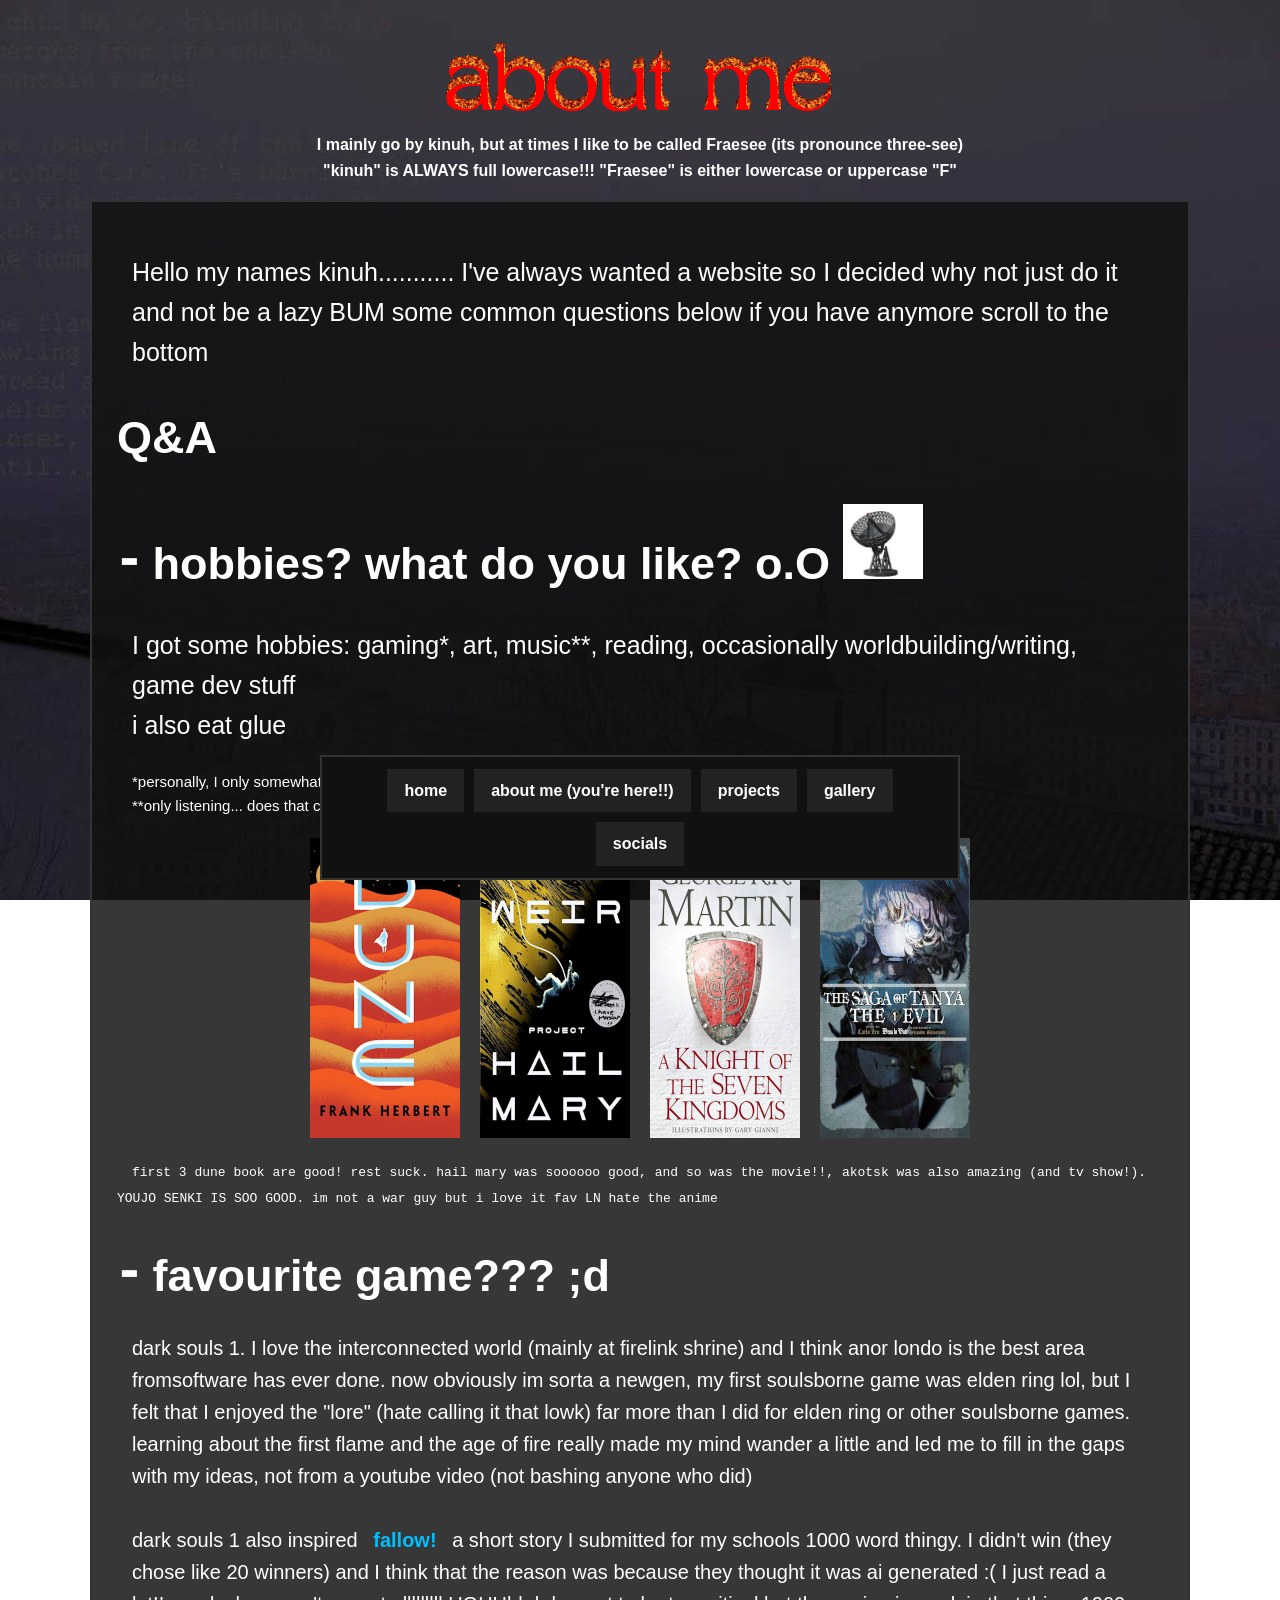
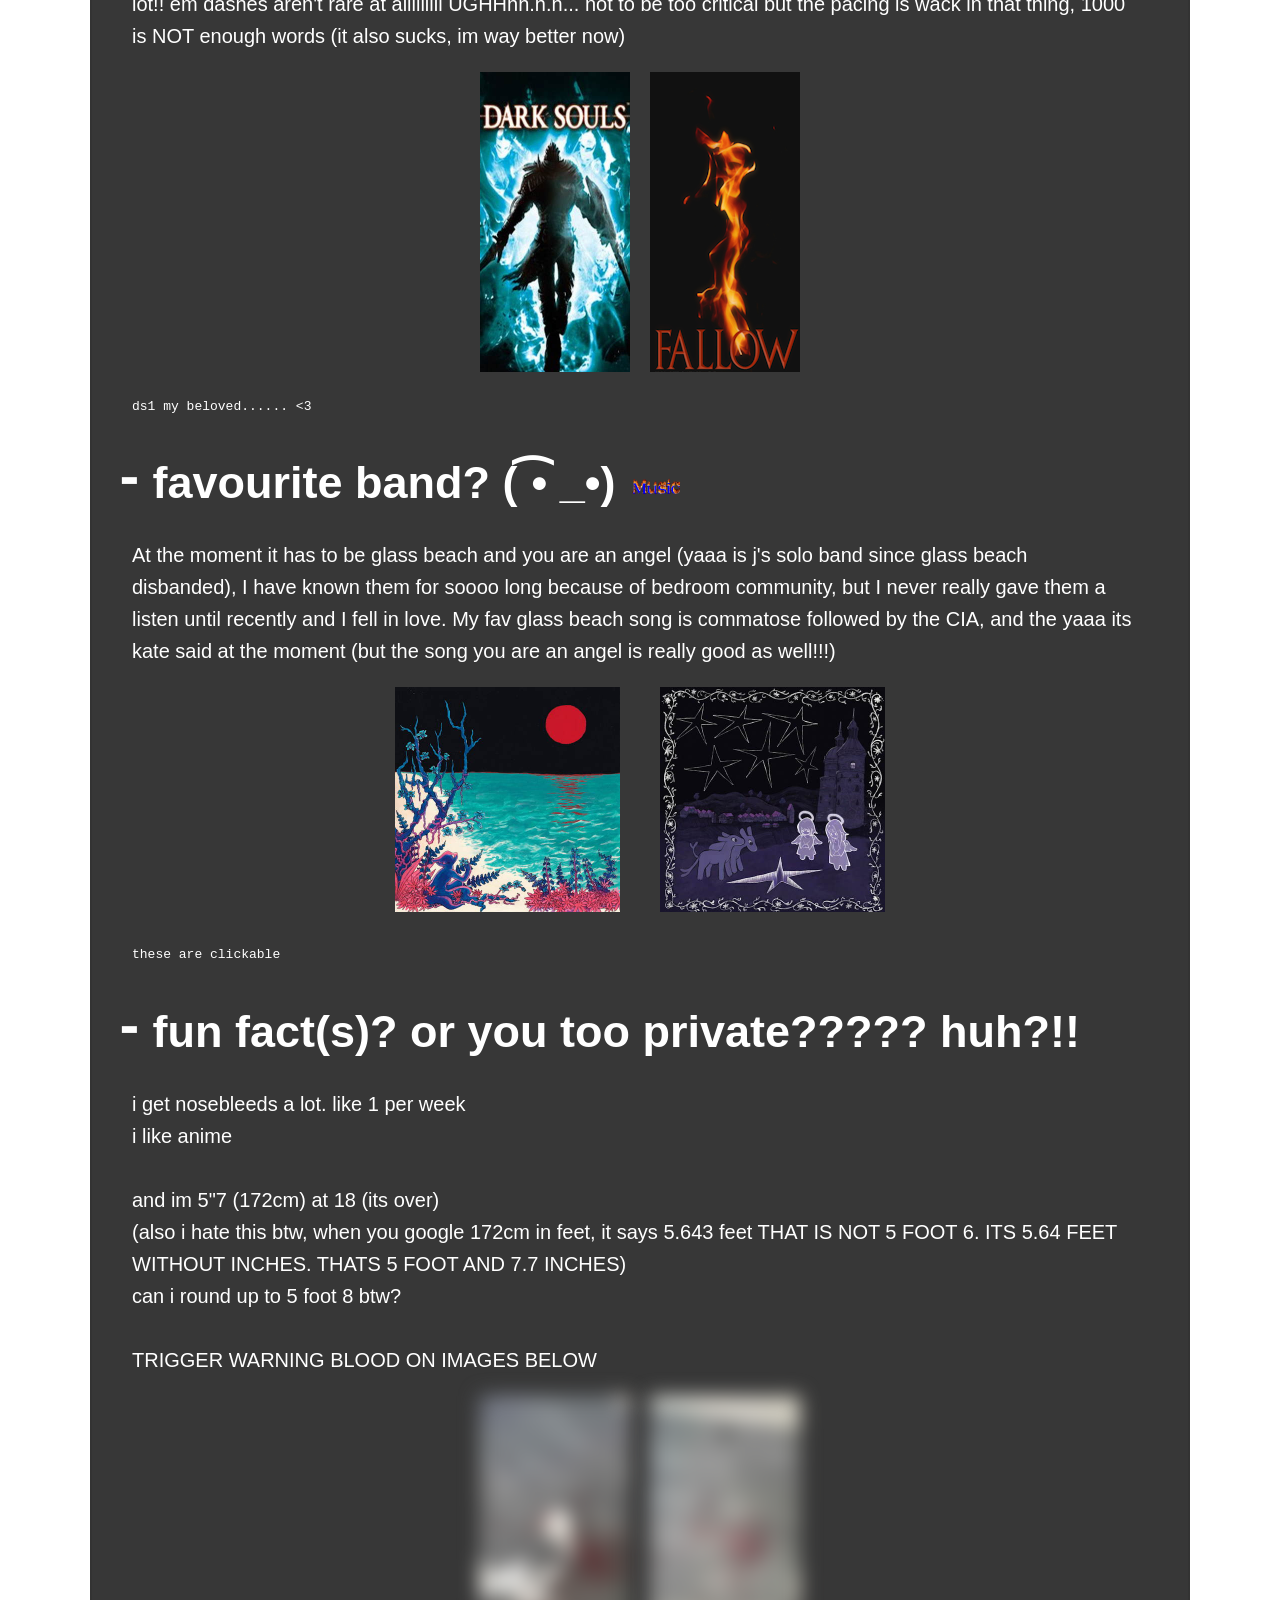
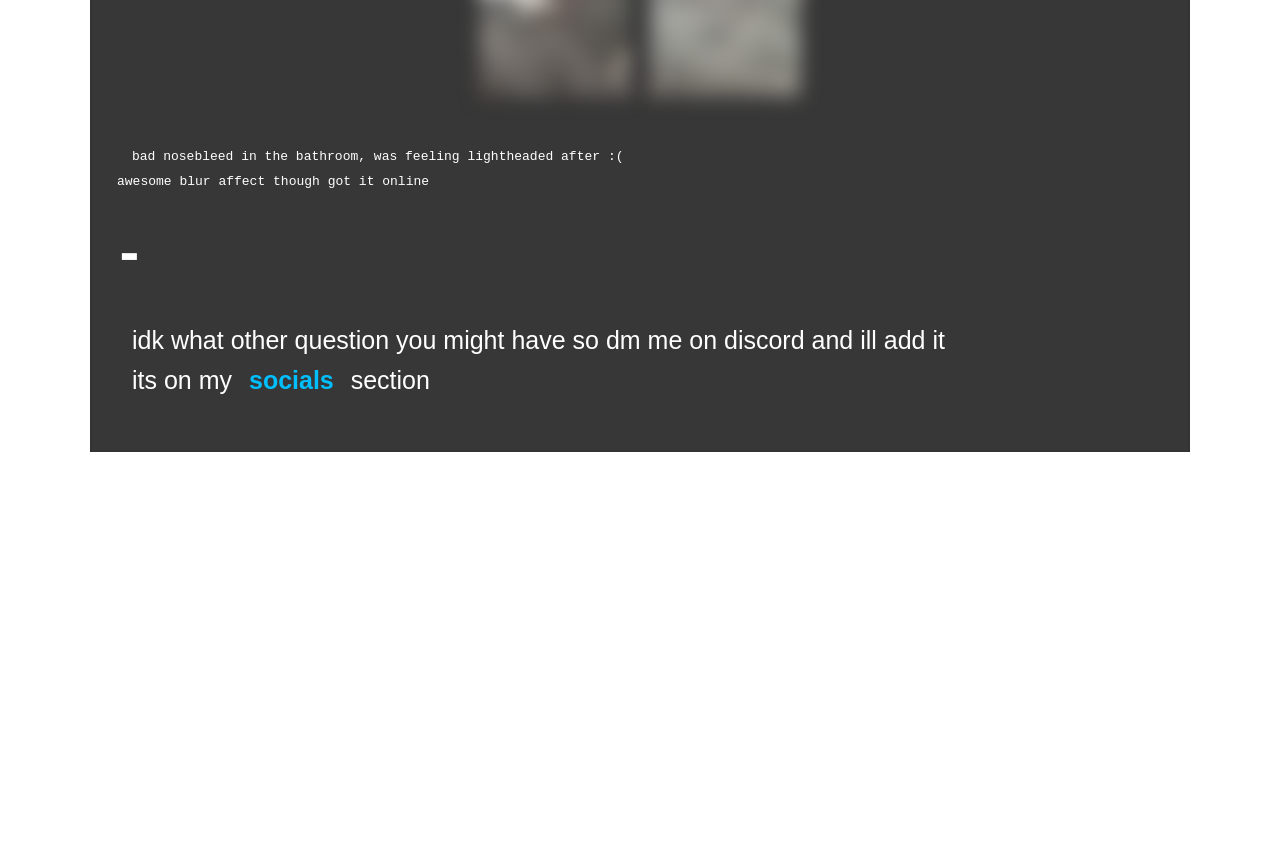
==== fraesee/about.html @ 944fc59b "Add files via upload" ====
<!DOCTYPE html>
<html lang="en">
<head>
    <meta charset="UTF-8">
    <meta name="viewport" content="width=device-width, initial-scale=1.0">
    <title>fraesee - about me</title>

    <link rel="icon" type="image/jpg" href="images/favicon.jpg">

    <style>
        body {
            margin: 0;
            min-height: 100vh;

            overflow-x: hidden;
            overflow-y: auto;

            display: flex;
            flex-direction: column;
            align-items: center;

            padding: 30px 15px 140px;

            color: #fff;
            font-family: Arial, sans-serif;
            line-height: 1.6;
            text-align: center;

            box-sizing: border-box;

        }


        body {
            background-image: url("images/bgxd.jpg");
            background-size: cover;
            background-position: center;
            background-repeat: no-repeat;
            background-attachment: fixed;
        }

        h1 {
            font-size: clamp(30px, 5vw, 45px);
            margin-bottom: 10px;
        }

        p,
        tt {
            max-width: 1000px;
            padding: 0 15px;
        }

        a {
            color: #00bfff;
            text-decoration: none;
            margin: 0 10px;
            font-weight: bold;
        }

        a:hover {
            color: #ff007f;
            text-decoration: underline;
        }

        img {
            max-width: 100%;
            height: auto;
        }

        .homeimg {
            width: min(282px, 90vw);
            margin: 20px 0;
        }

        .aboutcont {
            width: min(1100px, 92%);
            background: rgba(17, 17, 17, 0.84);
            border: 2px solid #333;
            padding: 25px;
            box-sizing: border-box;
            text-align: left;
        }

        .contactbox {
            width: min(800px, 92%);
            background: rgba(17, 17, 17, 0.84);
            border: 2px solid #333;
            padding: 25px;
            box-sizing: border-box;
            text-align: left;
        }

        .tt {
            font-size: clamp(13px, 1.5vw, 15px);
        }

        .tts {
            font-size: clamp(18px, 2.8vw, 25px);
        }

        .tts2 {
            font-size: clamp(17px, 2.2vw, 20px);
        }

        .bt {
            color: #fff;
            font-size: 3px;
        }

        .imagerow,
        .imagerowb {
            display: flex;
            flex-wrap: wrap;
            justify-content: center;
            gap: 20px;
            margin: 20px 0;
        }

        .imagerow {
            align-items: flex-start;
        }

        .imagerowb {
            align-items: center;
        }

        .imagerow img {
            width: min(150px, 22vw);
            height: 300px;
            object-fit: cover;
        }

        .imagerowb img {
            width: min(225px, 35vw);
            aspect-ratio: 1 / 1;
            object-fit: cover;
        }

        .blur-image {
            filter: blur(10px);
            cursor: pointer;
            transition: .3s;
        }

        .blur-image:hover {
            filter: blur(7px);
        }

        .blur-image.revealed {
            filter: blur(0);
        }

        .projectcontainer {
            width: min(1000px, 90%);
            display: grid;
            grid-template-columns: repeat(auto-fit, minmax(250px, 1fr));
            gap: 25px;
        }

        .projectcard {
            background: rgba(17, 17, 17, .9);
            border: 2px solid #333;
            padding: 20px;
            text-align: left;
            transition: border-color .2s;
        }

        .projectcard:hover {
            border-color: #00bfff;
        }

        .projectcard img {
            width: 100%;
            aspect-ratio: 16 / 9;
            object-fit: cover;
            margin-bottom: 15px;
        }

        .navbotum {
            position: fixed;
            bottom: 20px;
            left: 50%;
            transform: translateX(-50%);

            display: flex;
            justify-content: center;
            flex-wrap: wrap;
            gap: 10px;

            max-width: 95%;
            padding: 12px 20px;

            background: #111;
            border: 2px solid #333;
            box-sizing: border-box;
        }

        .navbotum a {
            margin: 0;
            padding: 8px 16px;

            color: #fff;
            text-decoration: none;

            background: #222;
            border: 1px solid #222;
        }

        .navbotum a:hover {
            background: #333;
            color: #00bfff;
            text-decoration: none;
        }

        @media (max-width: 768px) {
            body {
                padding-top: 20px;
                padding-bottom: 170px;
            }

            h1 img {
                width: 45px;
                height: auto;
            }

            .imagerow,
            .imagerowb {
                gap: 12px;
            }

            .navbotum {
                width: 95%;
                bottom: 10px;
            }

            .imagerow img {
                width: min(150px, 40vw);
                height: auto;
                aspect-ratio: 1 / 2;
            }

            .imagerowb img {
                width: min(225px, 42vw);
            }
        }
    </style>
</head>

<body>

    <img src="images/aboutme.gif" width="400" height="200">

    <p>
        <strong>
            I mainly go by kinuh, but at times I like to be called Fraesee (its pronounce three-see)<br>
            "kinuh" is ALWAYS full lowercase!!! "Fraesee" is either lowercase or uppercase "F"
        </strong>
    </p>
    <div class="aboutcont">
        
		<p class="tts">
			Hello my names kinuh........... I've always wanted a website so I decided why not just do it and not be a lazy BUM
			some common questions below if you have anymore scroll to the bottom
		</p> 
	
		<h1>Q&A</h1>
        <h1>
            ⁃ hobbies? what do you like? o.O
            <img src="images/telescope.gif" width="80" height="80">
        </h1>

        <p class="tts">
            I got some hobbies: gaming*, art, music**, reading, occasionally worldbuilding/writing, game dev stuff
            <br>
            i also eat glue
        </p>

        <p class="tt">
            *personally, I only somewhat consider gaming a hobby, like 16 hours a day on runescape is kinda not a hobby is it jamie<br>
            **only listening... does that count? I dont know...
        </p>

        <div class="imagerow">
            <img src="images/bookpre.jpg">
            <img src="images/whatahailbook.jpg">
            <img src="images/kbxd.jpg">
            <img src="images/tanya.jpg">
        </div>

        <tt>
            first 3 dune book are good! rest suck. hail mary was soooooo good, and so was the movie!!, akotsk was also amazing (and tv show!).<br>
            YOUJO SENKI IS SOO GOOD. im not a war guy but i love it fav LN
            hate the anime
        </tt>

        <h1>⁃ favourite game??? ;d</h1>

        <p class="tts2">
            dark souls 1. I love the interconnected world (mainly at firelink shrine) and I think anor londo is the best area fromsoftware has ever done.
            now obviously im sorta a newgen, my first soulsborne game was elden ring lol, but I felt that I enjoyed the "lore" (hate calling it that lowk)
            far more than I did for elden ring or other soulsborne games. learning about the first flame and the age of fire really made my mind wander a 
            little and led me to fill in the gaps with my ideas, not from a youtube video (not bashing anyone who did)<br><br>

            dark souls 1 also inspired 
            <a href="https://www.royalroad.com/fiction/110361/fallow">fallow!</a>
            a short story I submitted for my schools 1000 word thingy.
            I didn't win (they chose like 20 winners) and I think that the reason was because they thought it was ai generated :(
            I just read a lot!! em dashes aren't rare at alllllllll UGHHhh.h.h...
            not to be too critical but the pacing is wack in that thing, 1000 is NOT enough words (it also sucks, im way better now)
        </p>

        <div class="imagerow">
            <img src="images/ds1.jpg">
            <img src="images/fallowking.png">
        </div>

        <tt>
            ds1 my beloved...... <3
        </tt>

        <h1>
            ⁃ favourite band? ( ͡• _•)
            <img src="images/wmusic.gif" width="56" height="45">
        </h1>

        <p class="tts2">
            At the moment it has to be glass beach and you are an angel (yaaa is j's solo band since glass beach disbanded),
            I have known them for soooo long because of bedroom community, but I never really gave them a listen until recently and I fell in love.
            My fav glass beach song is commatose followed by the CIA, and the yaaa its kate said at the moment (but the song you are an angel is really good as well!!!)
        </p>
        <div class="imagerowb">
            <a href="https://glassbeach.bandcamp.com/" target="_blank">
                <img src="images/gbband.jpg">
            </a>

            <a href="https://awawawaworld.bandcamp.com/album/its-fine-to-dream" target="_blank">
                <img src="images/yaaa.jpg">
            </a>
        </div>
        <tt>these are clickable</tt>
        <h1>⁃ fun fact(s)? or you too private????? huh?!!</h1>

        <p class="tts2">
            i get nosebleeds a lot. like 1 per week<br>
            
            i like anime<br><br>
            and im 5"7 (172cm) at 18 (its over)<br>
            (also i hate this btw, when you google 172cm in feet, it says 5.643 feet THAT IS NOT 5 FOOT 6. ITS 5.64 FEET WITHOUT INCHES. THATS 5 FOOT AND 7.7 INCHES)<br>
            can i round up to 5 foot 8 btw?
<br><br>
            TRIGGER WARNING BLOOD ON IMAGES BELOW
        </p>

        <div class="imagerow">
            <img class="blur-image" src="images/blood_1.jpg" onclick="this.classList.toggle('revealed')">
            <img class="blur-image" src="images/blood_2.jpg" onclick="this.classList.toggle('revealed')">
        </div>
<br>
        <tt>
            bad nosebleed in the bathroom, was feeling lightheaded after :(
            <br>     awesome blur affect though got it online
        </tt>

        <h1>⁃</h1>

        <p class="tts">
            idk what other question you might have so dm me on discord and ill add it<br>
            its on my <a href="socials.html">socials</a> section
        </p>

    </div>

    <nav class="navbotum">
        <a href="index.html">home</a>
        <a href="about.html">about me (you're here!!)</a>
        <a href="projects.html">projects</a>
        <a href="gallery.html">gallery</a>
        <a href="socials.html">socials</a>
    </nav>

    <br><br><br><br><br><br><br><br>

    <p>this is so you can scroll and see the text</p>

</body>
</html>
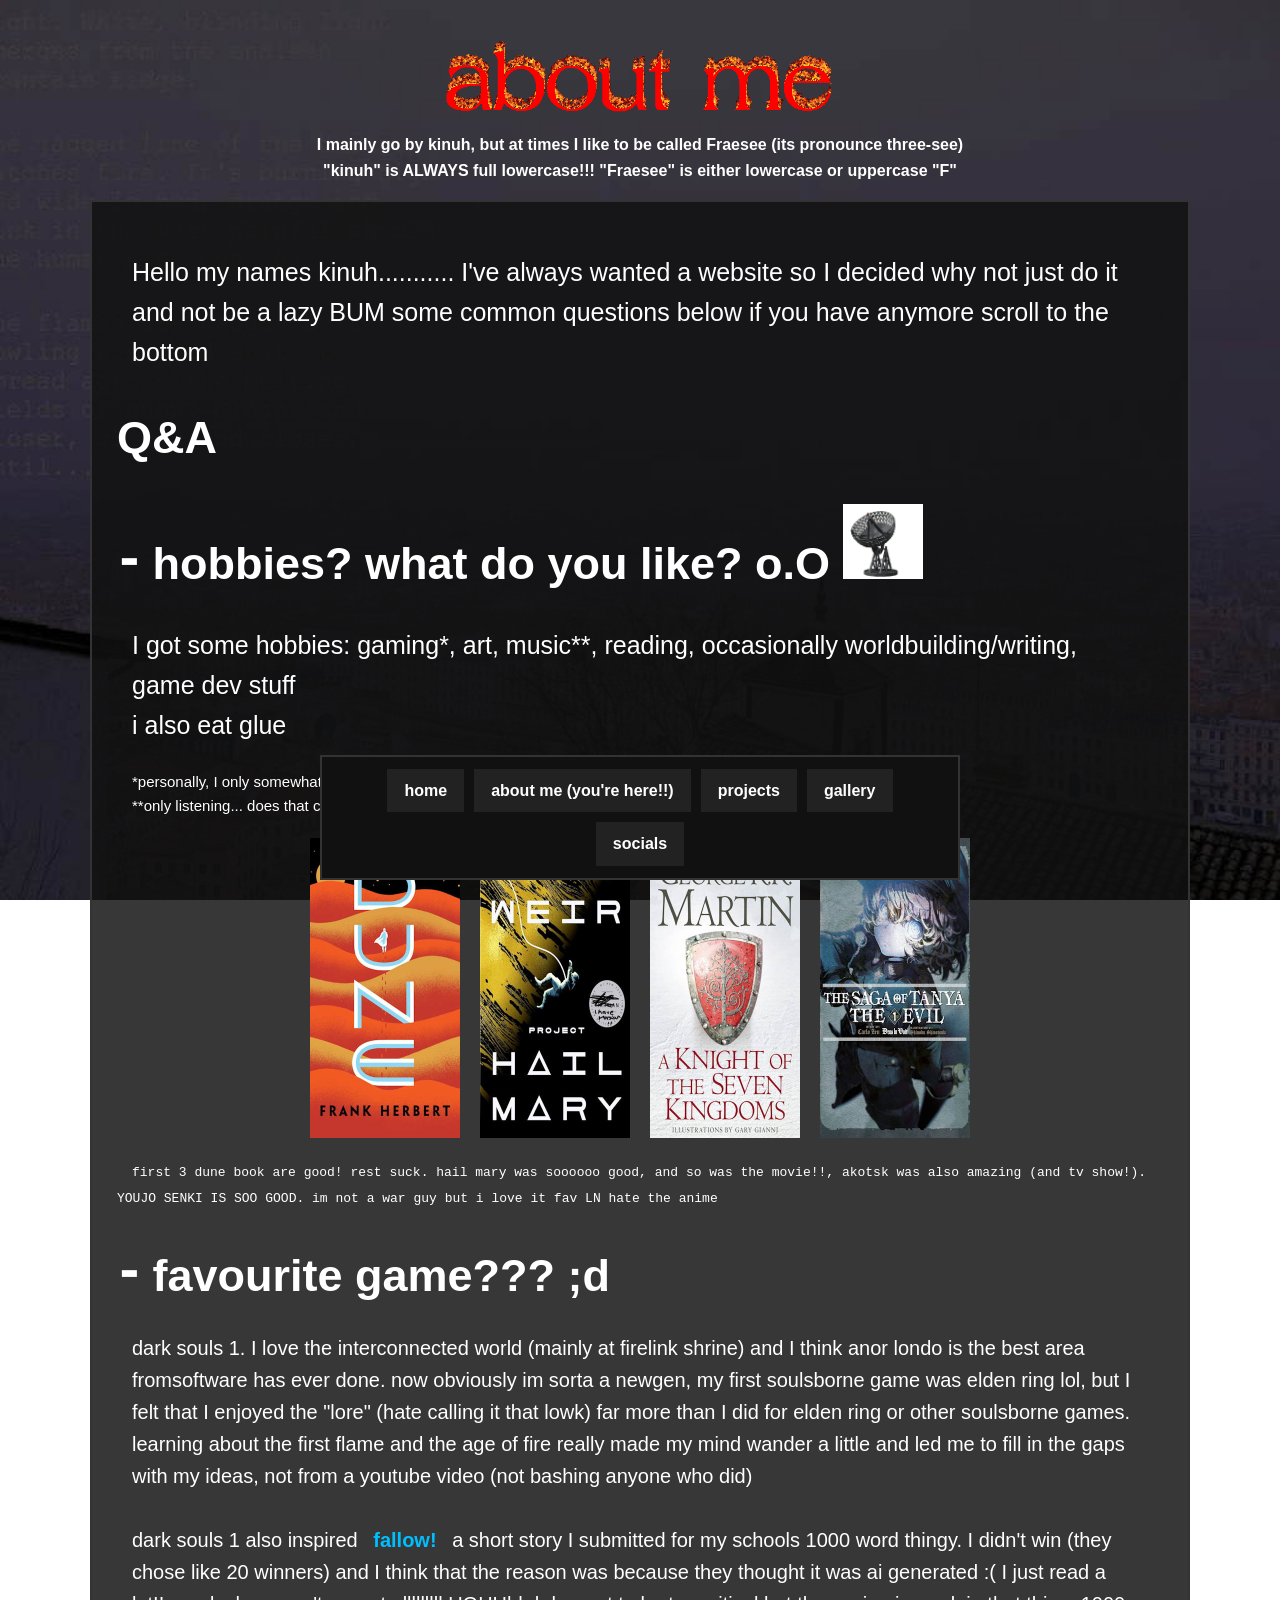
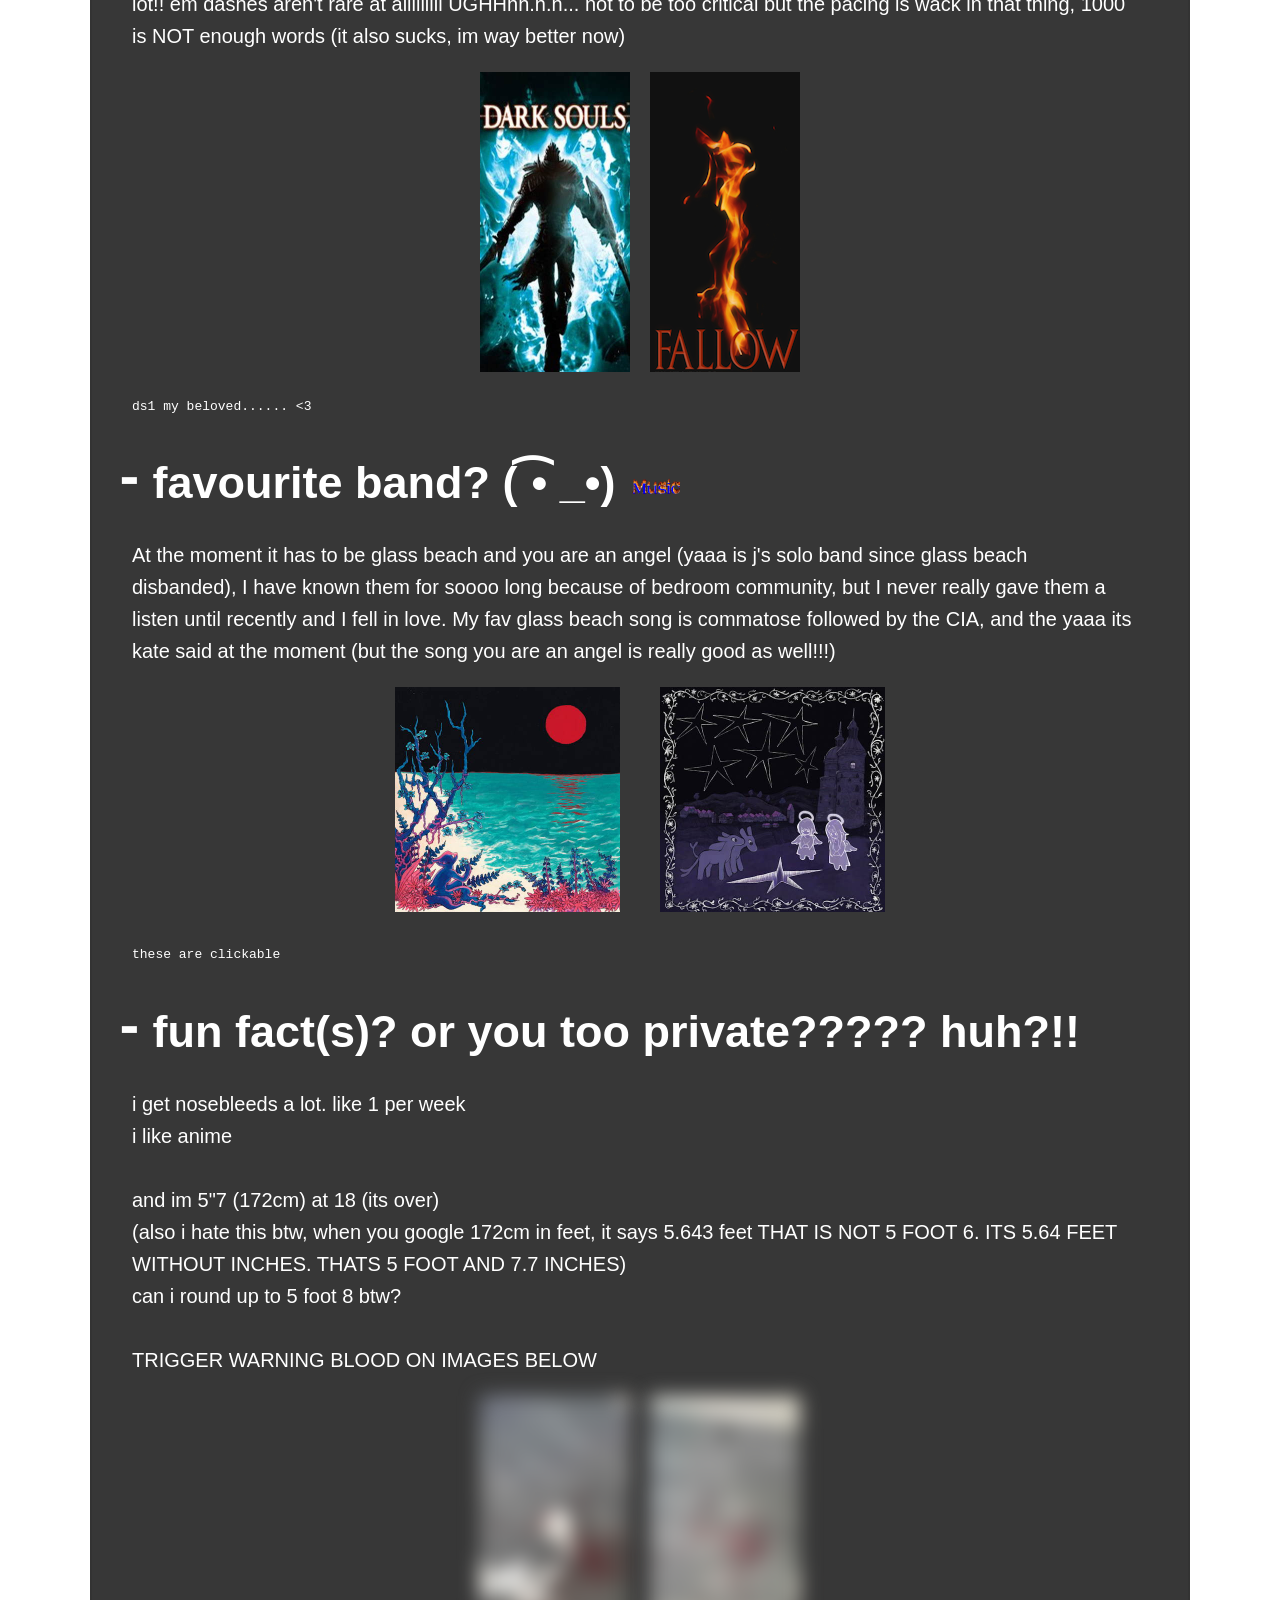
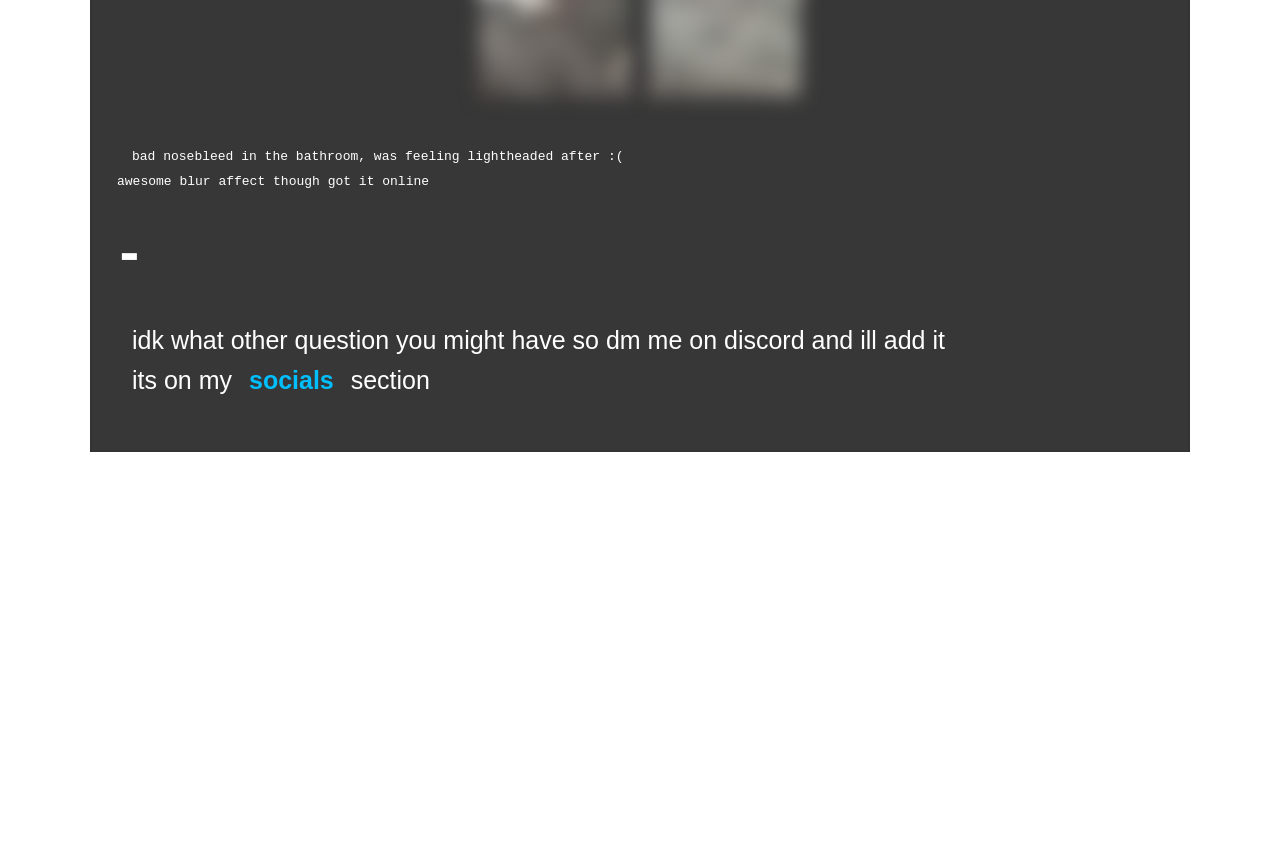
==== commit dff66580: "Add files via upload" ====
--- a/fraesee/about.html
+++ b/fraesee/about.html
@@ -6,248 +6,10 @@
     <title>fraesee - about me</title>
 
     <link rel="icon" type="image/jpg" href="images/favicon.jpg">
-
-    <style>
-        body {
-            margin: 0;
-            min-height: 100vh;
-
-            overflow-x: hidden;
-            overflow-y: auto;
-
-            display: flex;
-            flex-direction: column;
-            align-items: center;
-
-            padding: 30px 15px 140px;
-
-            color: #fff;
-            font-family: Arial, sans-serif;
-            line-height: 1.6;
-            text-align: center;
-
-            box-sizing: border-box;
-
-        }
-
-
-        body {
-            background-image: url("images/bgxd.jpg");
-            background-size: cover;
-            background-position: center;
-            background-repeat: no-repeat;
-            background-attachment: fixed;
-        }
-
-        h1 {
-            font-size: clamp(30px, 5vw, 45px);
-            margin-bottom: 10px;
-        }
-
-        p,
-        tt {
-            max-width: 1000px;
-            padding: 0 15px;
-        }
-
-        a {
-            color: #00bfff;
-            text-decoration: none;
-            margin: 0 10px;
-            font-weight: bold;
-        }
-
-        a:hover {
-            color: #ff007f;
-            text-decoration: underline;
-        }
-
-        img {
-            max-width: 100%;
-            height: auto;
-        }
-
-        .homeimg {
-            width: min(282px, 90vw);
-            margin: 20px 0;
-        }
-
-        .aboutcont {
-            width: min(1100px, 92%);
-            background: rgba(17, 17, 17, 0.84);
-            border: 2px solid #333;
-            padding: 25px;
-            box-sizing: border-box;
-            text-align: left;
-        }
-
-        .contactbox {
-            width: min(800px, 92%);
-            background: rgba(17, 17, 17, 0.84);
-            border: 2px solid #333;
-            padding: 25px;
-            box-sizing: border-box;
-            text-align: left;
-        }
-
-        .tt {
-            font-size: clamp(13px, 1.5vw, 15px);
-        }
-
-        .tts {
-            font-size: clamp(18px, 2.8vw, 25px);
-        }
-
-        .tts2 {
-            font-size: clamp(17px, 2.2vw, 20px);
-        }
-
-        .bt {
-            color: #fff;
-            font-size: 3px;
-        }
-
-        .imagerow,
-        .imagerowb {
-            display: flex;
-            flex-wrap: wrap;
-            justify-content: center;
-            gap: 20px;
-            margin: 20px 0;
-        }
-
-        .imagerow {
-            align-items: flex-start;
-        }
-
-        .imagerowb {
-            align-items: center;
-        }
-
-        .imagerow img {
-            width: min(150px, 22vw);
-            height: 300px;
-            object-fit: cover;
-        }
-
-        .imagerowb img {
-            width: min(225px, 35vw);
-            aspect-ratio: 1 / 1;
-            object-fit: cover;
-        }
-
-        .blur-image {
-            filter: blur(10px);
-            cursor: pointer;
-            transition: .3s;
-        }
-
-        .blur-image:hover {
-            filter: blur(7px);
-        }
-
-        .blur-image.revealed {
-            filter: blur(0);
-        }
-
-        .projectcontainer {
-            width: min(1000px, 90%);
-            display: grid;
-            grid-template-columns: repeat(auto-fit, minmax(250px, 1fr));
-            gap: 25px;
-        }
-
-        .projectcard {
-            background: rgba(17, 17, 17, .9);
-            border: 2px solid #333;
-            padding: 20px;
-            text-align: left;
-            transition: border-color .2s;
-        }
-
-        .projectcard:hover {
-            border-color: #00bfff;
-        }
-
-        .projectcard img {
-            width: 100%;
-            aspect-ratio: 16 / 9;
-            object-fit: cover;
-            margin-bottom: 15px;
-        }
-
-        .navbotum {
-            position: fixed;
-            bottom: 20px;
-            left: 50%;
-            transform: translateX(-50%);
-
-            display: flex;
-            justify-content: center;
-            flex-wrap: wrap;
-            gap: 10px;
-
-            max-width: 95%;
-            padding: 12px 20px;
-
-            background: #111;
-            border: 2px solid #333;
-            box-sizing: border-box;
-        }
-
-        .navbotum a {
-            margin: 0;
-            padding: 8px 16px;
-
-            color: #fff;
-            text-decoration: none;
-
-            background: #222;
-            border: 1px solid #222;
-        }
-
-        .navbotum a:hover {
-            background: #333;
-            color: #00bfff;
-            text-decoration: none;
-        }
-
-        @media (max-width: 768px) {
-            body {
-                padding-top: 20px;
-                padding-bottom: 170px;
-            }
-
-            h1 img {
-                width: 45px;
-                height: auto;
-            }
-
-            .imagerow,
-            .imagerowb {
-                gap: 12px;
-            }
-
-            .navbotum {
-                width: 95%;
-                bottom: 10px;
-            }
-
-            .imagerow img {
-                width: min(150px, 40vw);
-                height: auto;
-                aspect-ratio: 1 / 2;
-            }
-
-            .imagerowb img {
-                width: min(225px, 42vw);
-            }
-        }
-    </style>
+    <link rel="stylesheet" href="style.css">
 </head>
-
 <body>
-
+<body class="about"></body>
     <img src="images/aboutme.gif" width="400" height="200">
 
     <p>
--- a/fraesee/style.css
+++ b/fraesee/style.css
@@ -0,0 +1,412 @@
+body {
+    margin: 0;
+    min-height: 100vh;
+
+    overflow-x: hidden;
+    overflow-y: auto;
+
+    display: flex;
+    flex-direction: column;
+    align-items: center;
+
+    padding: 30px 15px 140px;
+
+    color: #fff;
+    font-family: Arial, sans-serif;
+    line-height: 1.6;
+    text-align: center;
+
+    box-sizing: border-box;
+
+    background-size: cover;
+    background-position: center;
+    background-repeat: no-repeat;
+    background-attachment: fixed;
+}
+
+body.home {
+    background-image: url("images/star3.gif");
+}
+
+body.gallery {
+    background-image: url("images/bgcompressiongodmode.jpg");
+}
+
+body.projects {
+    background-image: url("images/bgblack.jpg");
+}
+
+body.contact {
+    background-image: url("images/bgradio.jpg");
+}
+
+body.about {
+    background-image: url("images/bgxd.jpg");
+}
+
+h1 {
+    font-size: clamp(30px, 5vw, 45px);
+    margin-bottom: 10px;
+}
+
+p,
+tt {
+    max-width: 1000px;
+    padding: 0 15px;
+}
+
+a {
+    color: #00bfff;
+    text-decoration: none;
+    margin: 0 10px;
+    font-weight: bold;
+}
+
+a:hover {
+    color: #ff007f;
+    text-decoration: underline;
+}
+
+img {
+    max-width: 100%;
+    height: auto;
+}
+
+.homeimg {
+    width: min(282px, 90vw);
+    margin: 20px 0;
+}
+
+.pagebox {
+    width: min(1250px, calc(100% - 60px));
+
+    background: rgba(17,17,17,.82);
+    border: 2px solid #333;
+
+    padding: 30px;
+    margin: 20px auto;
+
+    box-sizing: border-box;
+}
+
+.aboutcont {
+    width: min(1100px, 92%);
+
+    background: rgba(17,17,17,.84);
+
+    border: 2px solid #333;
+
+    padding: 25px;
+
+    box-sizing: border-box;
+
+    text-align: left;
+}
+
+.contactbox {
+    width: min(800px, 92%);
+
+    background: rgba(17,17,17,.84);
+
+    border: 2px solid #333;
+
+    padding: 25px;
+
+    box-sizing: border-box;
+
+    text-align: left;
+}
+
+.tt {
+    font-size: clamp(13px,1.5vw,15px);
+}
+
+.tts {
+    font-size: clamp(18px,2.8vw,25px);
+}
+
+.tts2 {
+    font-size: clamp(17px,2.2vw,20px);
+}
+
+.bt {
+    color: #fff;
+    font-size: 3px;
+}
+
+.imagerow,
+.imagerowb {
+    display: flex;
+    flex-wrap: wrap;
+    justify-content: center;
+    gap: 20px;
+    margin: 20px auto;
+
+    max-width: 1200px;
+    width: calc(100% - 80px);
+}
+
+.imagerow {
+    align-items: flex-start;
+}
+
+.imagerowb {
+    align-items: center;
+}
+
+.imagerow img {
+    width: min(150px,22vw);
+    height: 300px;
+    object-fit: cover;
+}
+
+.gallery .imagerow img {
+    width: min(250px,40vw);
+    height: 350px;
+    object-fit: cover;
+    cursor: pointer;
+    transition: .2s;
+}
+
+.gallery .imagerow img:hover {
+    transform: scale(1.03);
+}
+
+.imagerowb img {
+    width: min(225px,35vw);
+    aspect-ratio: 1 / 1;
+    object-fit: cover;
+}
+
+.blur-image {
+    filter: blur(10px);
+    cursor: pointer;
+    transition: .3s;
+}
+
+.blur-image:hover {
+    filter: blur(7px);
+}
+
+.blur-image.revealed {
+    filter: blur(0);
+}
+
+.projects-container {
+    width: min(1000px,90%);
+
+    display: grid;
+
+    grid-template-columns: repeat(auto-fit,minmax(250px,1fr));
+
+    gap: 25px;
+}
+
+.project-card {
+    background: rgba(17,17,17,.9);
+
+    border: 2px solid #333;
+
+    padding: 20px;
+
+    text-align: left;
+}
+
+.project-card:hover {
+    border-color: #00bfff;
+}
+
+.project-card img {
+    width: 100%;
+    aspect-ratio: 16 / 9;
+    object-fit: cover;
+}
+
+.navbotum {
+    position: fixed;
+
+    bottom: 20px;
+    left: 50%;
+
+    transform: translateX(-50%);
+
+    display: flex;
+    justify-content: center;
+    flex-wrap: wrap;
+
+    gap: 10px;
+
+    max-width: 95%;
+
+    padding: 12px 20px;
+
+    background: #111;
+
+    border: 2px solid #333;
+
+    box-sizing: border-box;
+}
+
+.navbotum a {
+    margin: 0;
+
+    padding: 8px 16px;
+
+    color: #fff;
+
+    text-decoration: none;
+
+    background: #222;
+
+    border: 1px solid #222;
+}
+
+.navbotum a:hover {
+    background: #333;
+
+    color: #00bfff;
+
+    text-decoration: none;
+}
+
+.lbox {
+    position: fixed;
+
+    inset: 0;
+
+    background: rgba(0,0,0,0.9);
+
+    display: none;
+
+    justify-content: center;
+
+    align-items: center;
+
+    z-index: 9999;
+
+    cursor: pointer;
+}
+
+.lbox img {
+    max-width: 90vw;
+
+    max-height: 90vh;
+
+    width: auto;
+
+    height: auto;
+
+    object-fit: contain;
+
+    cursor: default;
+}
+
+.lboxcon {
+    display: flex;
+
+    flex-direction: column;
+
+    align-items: center;
+
+    gap: 15px;
+}
+
+#lbox-caption {
+    margin: 0;
+
+    max-width: 90vw;
+
+    color: white;
+
+    font-size: 18px;
+
+    text-align: center;
+}
+
+@media (max-width:768px) {
+
+    body {
+        padding-top: 20px;
+
+        padding-bottom: 170px;
+    }
+
+    h1 img {
+        width: 45px;
+
+        height: auto;
+    }
+
+    .imagerow,
+    .imagerowb {
+        gap: 12px;
+    }
+
+    .navbotum {
+        width: 95%;
+
+        bottom: 10px;
+    }
+
+    .imagerow img {
+        width: min(150px,40vw);
+
+        height: auto;
+
+        aspect-ratio: 1 / 2;
+    }
+
+    .gallery .imagerow img {
+        width: min(150px,40vw);
+
+        height: auto;
+
+        aspect-ratio: 1 / 2;
+    }
+
+    .imagerowb img {
+        width: min(225px,42vw);
+    }
+}
+
+@media (min-width:1600px) {
+
+    body {
+        padding-top: 40px;
+    }
+
+    h1 {
+        font-size: clamp(45px,3vw,60px);
+    }
+
+    p,
+    tt {
+        font-size: clamp(16px,1.2vw,20px);
+
+        max-width: 1200px;
+    }
+
+    .homeimg {
+        width: clamp(282px,18vw,380px);
+    }
+
+    .navbotum a {
+        font-size: 18px;
+
+        padding: 10px 18px;
+    }
+}
+
+@media (min-width:1400px) {
+
+    body {
+        padding-left: 5vw;
+
+        padding-right: 5vw;
+    }
+
+    p,
+    tt {
+        max-width: 1400px;
+    }
+}
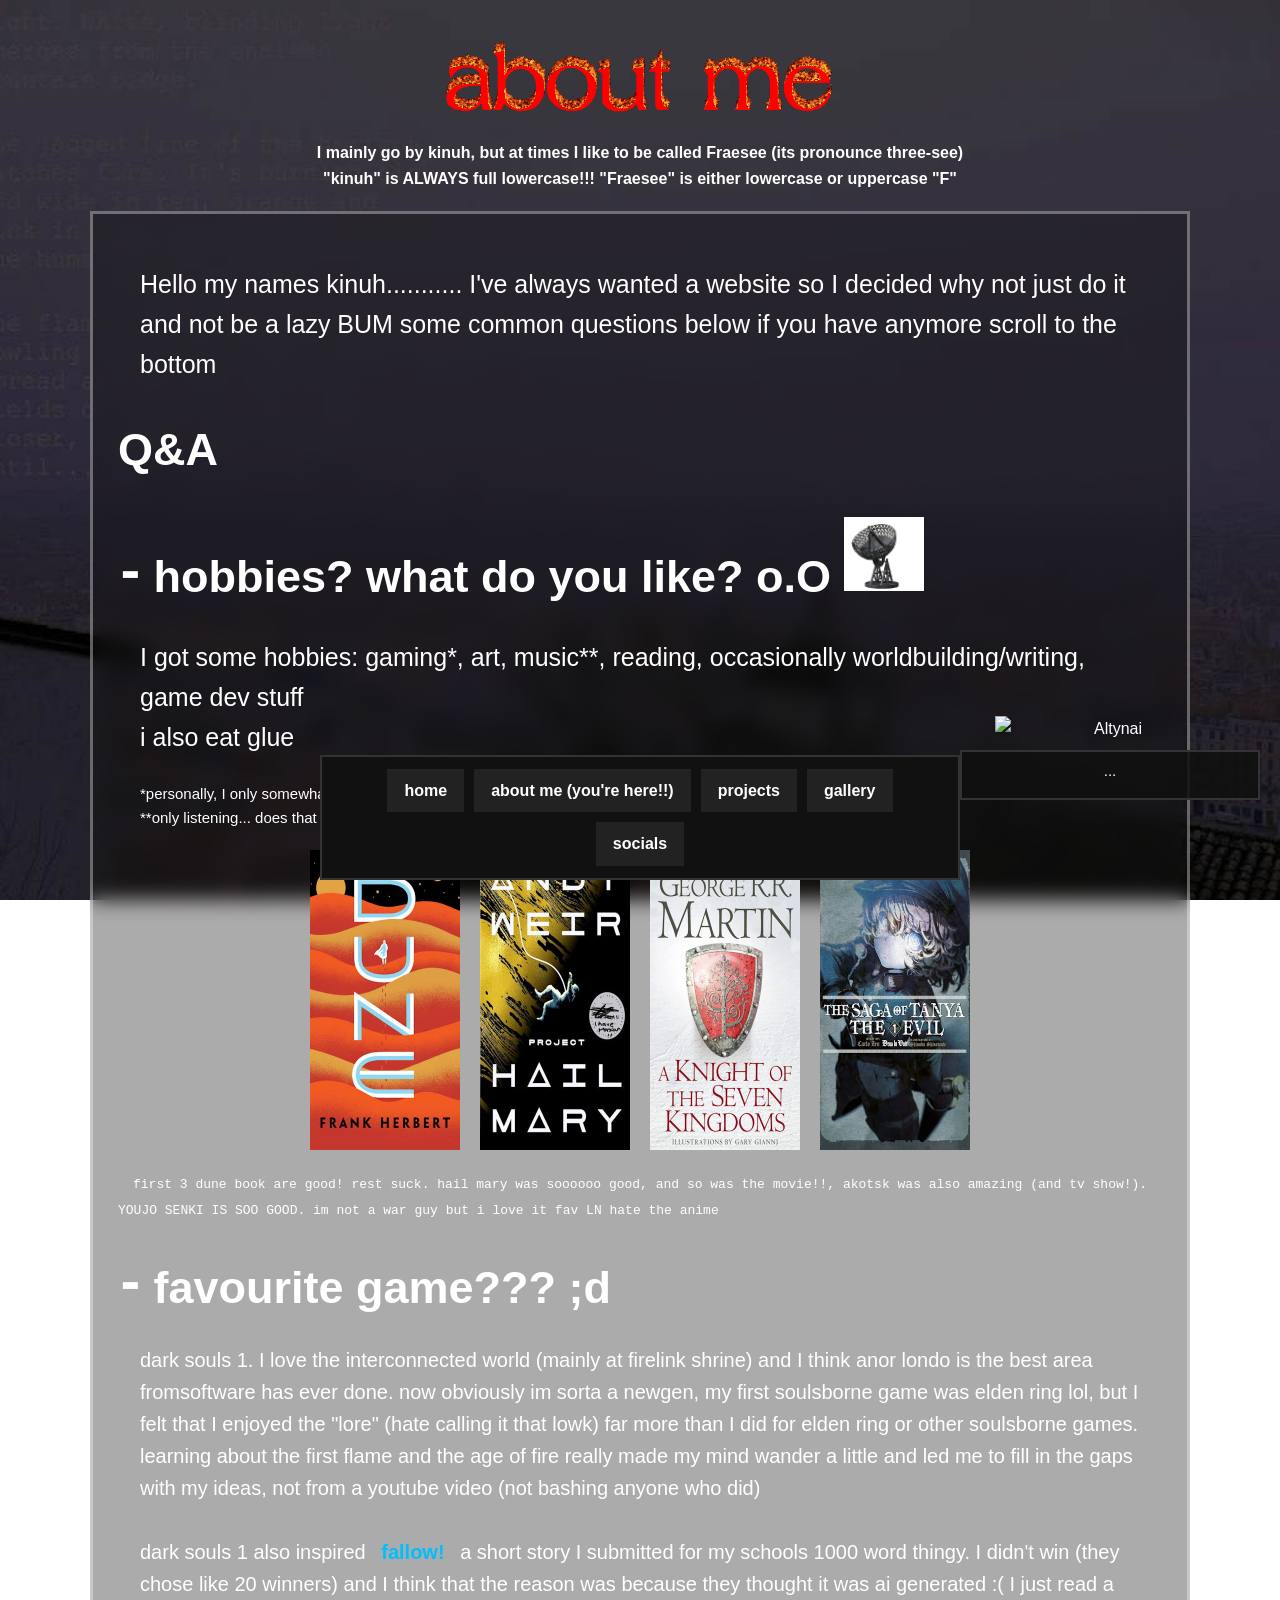
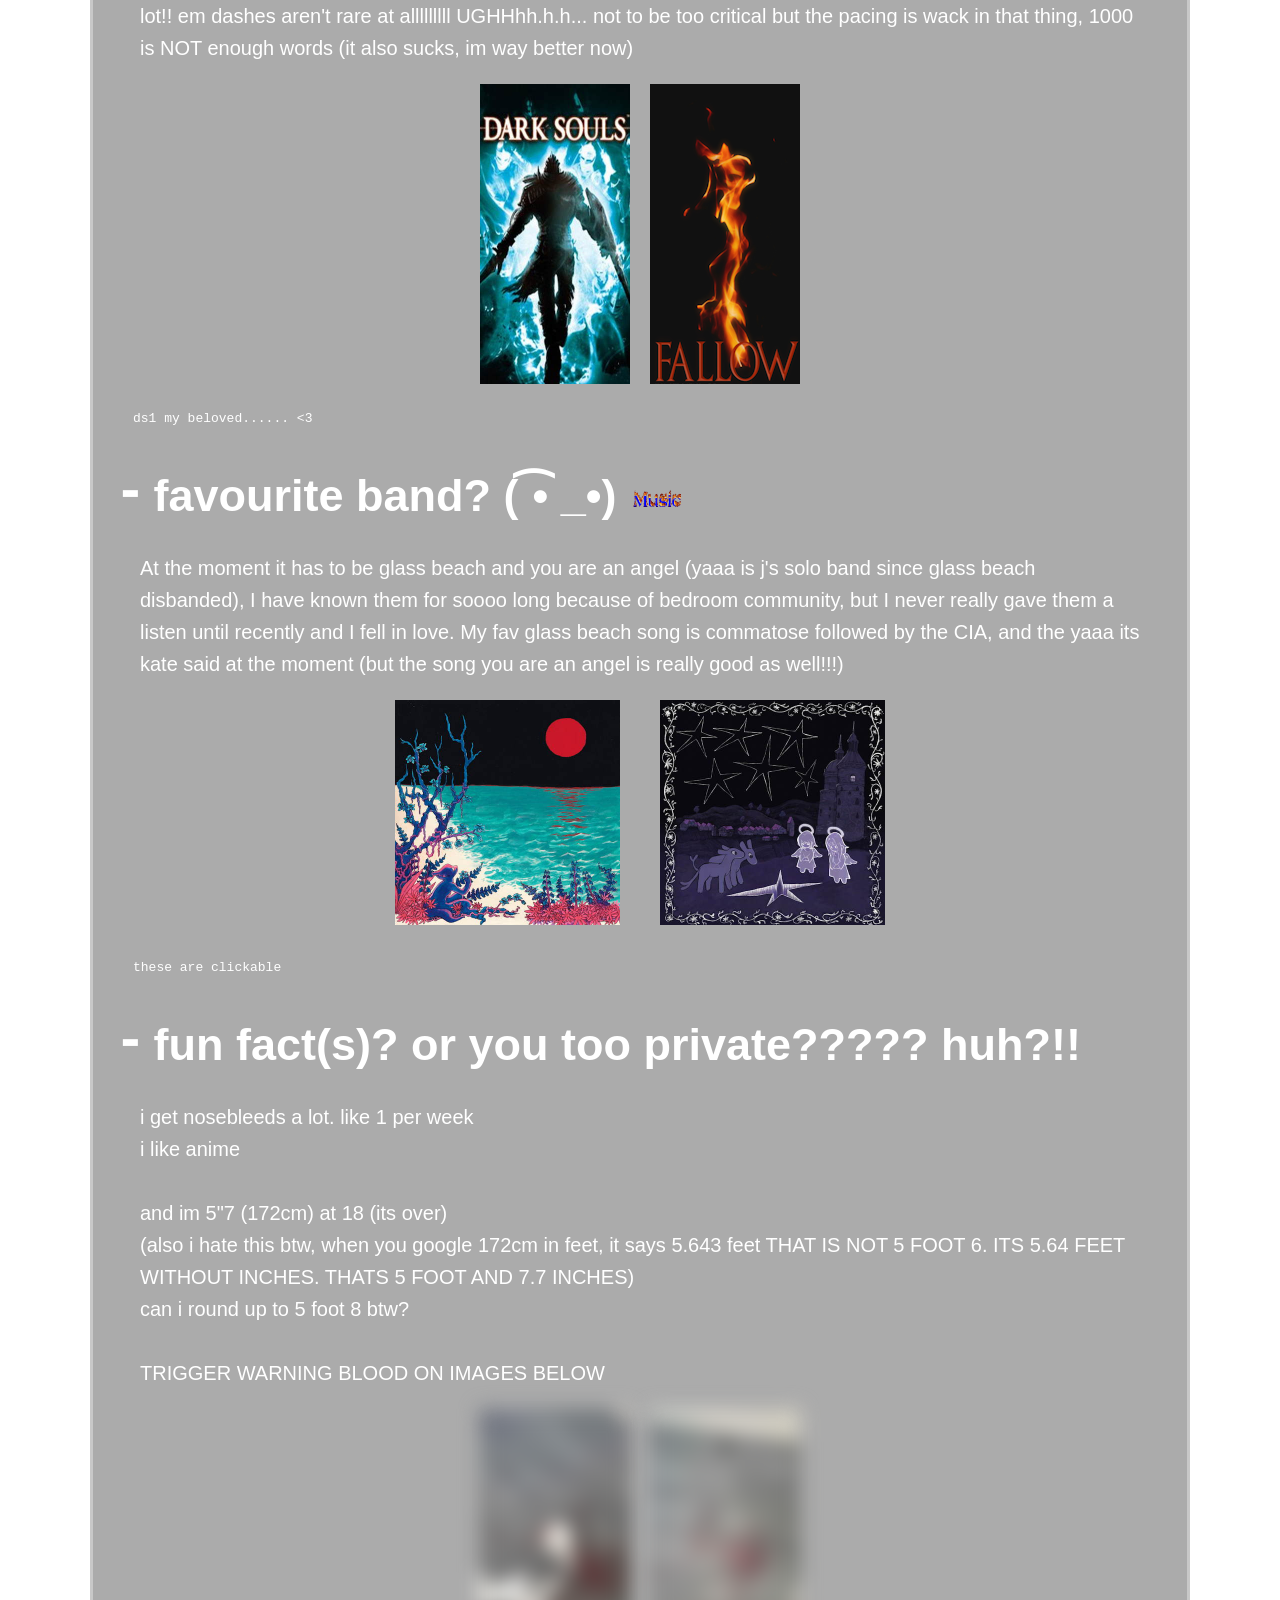
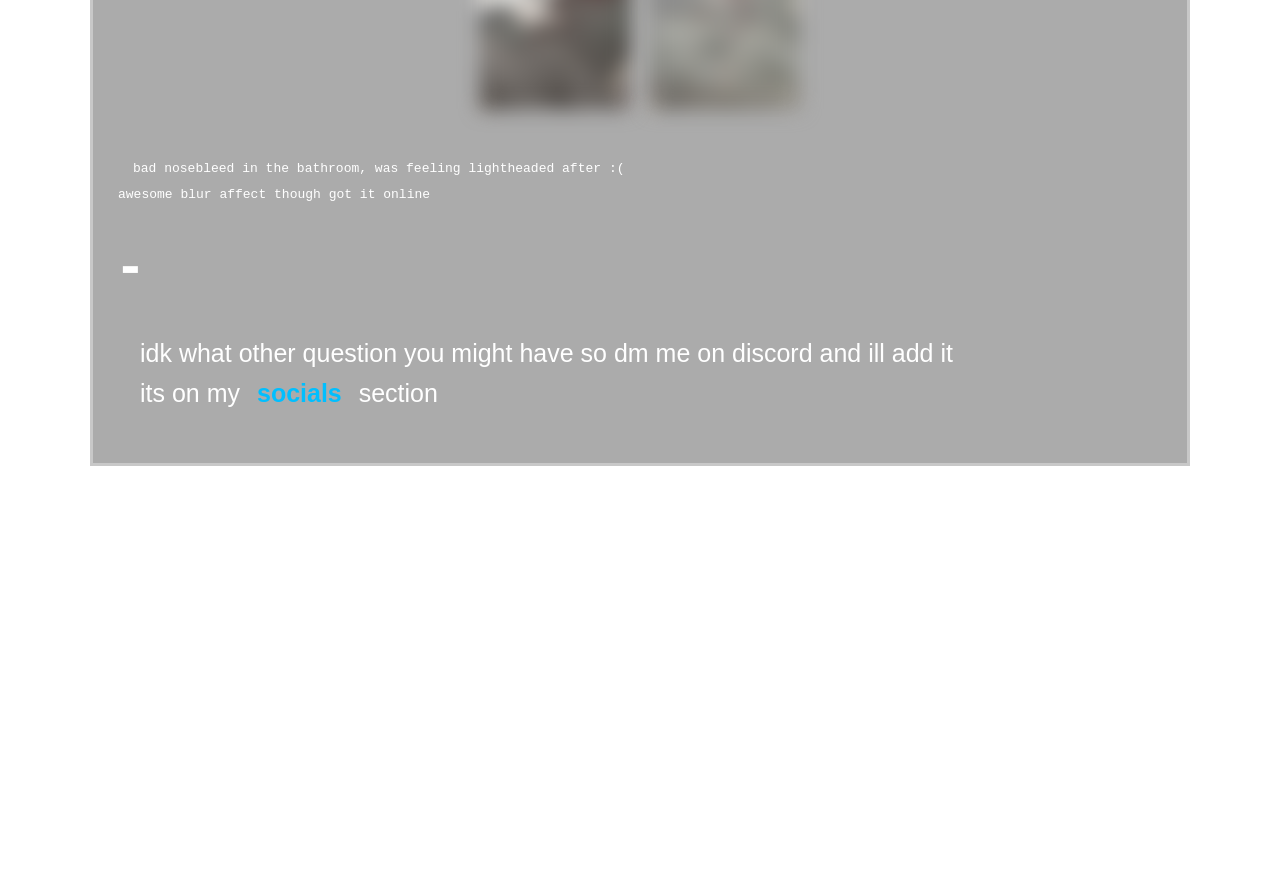
==== commit 67076f18: "Add files via upload" ====
--- a/fraesee/about.html
+++ b/fraesee/about.html
@@ -1,148 +1,164 @@
-<!DOCTYPE html>
-<html lang="en">
-<head>
-    <meta charset="UTF-8">
-    <meta name="viewport" content="width=device-width, initial-scale=1.0">
-    <title>fraesee - about me</title>
-
-    <link rel="icon" type="image/jpg" href="images/favicon.jpg">
-    <link rel="stylesheet" href="style.css">
-</head>
-<body>
-<body class="about"></body>
-    <img src="images/aboutme.gif" width="400" height="200">
-
-    <p>
-        <strong>
-            I mainly go by kinuh, but at times I like to be called Fraesee (its pronounce three-see)<br>
-            "kinuh" is ALWAYS full lowercase!!! "Fraesee" is either lowercase or uppercase "F"
-        </strong>
-    </p>
-    <div class="aboutcont">
-        
-		<p class="tts">
-			Hello my names kinuh........... I've always wanted a website so I decided why not just do it and not be a lazy BUM
-			some common questions below if you have anymore scroll to the bottom
-		</p> 
-	
-		<h1>Q&A</h1>
-        <h1>
-            ⁃ hobbies? what do you like? o.O
-            <img src="images/telescope.gif" width="80" height="80">
-        </h1>
-
-        <p class="tts">
-            I got some hobbies: gaming*, art, music**, reading, occasionally worldbuilding/writing, game dev stuff
-            <br>
-            i also eat glue
-        </p>
-
-        <p class="tt">
-            *personally, I only somewhat consider gaming a hobby, like 16 hours a day on runescape is kinda not a hobby is it jamie<br>
-            **only listening... does that count? I dont know...
-        </p>
-
-        <div class="imagerow">
-            <img src="images/bookpre.jpg">
-            <img src="images/whatahailbook.jpg">
-            <img src="images/kbxd.jpg">
-            <img src="images/tanya.jpg">
-        </div>
-
-        <tt>
-            first 3 dune book are good! rest suck. hail mary was soooooo good, and so was the movie!!, akotsk was also amazing (and tv show!).<br>
-            YOUJO SENKI IS SOO GOOD. im not a war guy but i love it fav LN
-            hate the anime
-        </tt>
-
-        <h1>⁃ favourite game??? ;d</h1>
-
-        <p class="tts2">
-            dark souls 1. I love the interconnected world (mainly at firelink shrine) and I think anor londo is the best area fromsoftware has ever done.
-            now obviously im sorta a newgen, my first soulsborne game was elden ring lol, but I felt that I enjoyed the "lore" (hate calling it that lowk)
-            far more than I did for elden ring or other soulsborne games. learning about the first flame and the age of fire really made my mind wander a 
-            little and led me to fill in the gaps with my ideas, not from a youtube video (not bashing anyone who did)<br><br>
-
-            dark souls 1 also inspired 
-            <a href="https://www.royalroad.com/fiction/110361/fallow">fallow!</a>
-            a short story I submitted for my schools 1000 word thingy.
-            I didn't win (they chose like 20 winners) and I think that the reason was because they thought it was ai generated :(
-            I just read a lot!! em dashes aren't rare at alllllllll UGHHhh.h.h...
-            not to be too critical but the pacing is wack in that thing, 1000 is NOT enough words (it also sucks, im way better now)
-        </p>
-
-        <div class="imagerow">
-            <img src="images/ds1.jpg">
-            <img src="images/fallowking.png">
-        </div>
-
-        <tt>
-            ds1 my beloved...... <3
-        </tt>
-
-        <h1>
-            ⁃ favourite band? ( ͡• _•)
-            <img src="images/wmusic.gif" width="56" height="45">
-        </h1>
-
-        <p class="tts2">
-            At the moment it has to be glass beach and you are an angel (yaaa is j's solo band since glass beach disbanded),
-            I have known them for soooo long because of bedroom community, but I never really gave them a listen until recently and I fell in love.
-            My fav glass beach song is commatose followed by the CIA, and the yaaa its kate said at the moment (but the song you are an angel is really good as well!!!)
-        </p>
-        <div class="imagerowb">
-            <a href="https://glassbeach.bandcamp.com/" target="_blank">
-                <img src="images/gbband.jpg">
-            </a>
-
-            <a href="https://awawawaworld.bandcamp.com/album/its-fine-to-dream" target="_blank">
-                <img src="images/yaaa.jpg">
-            </a>
-        </div>
-        <tt>these are clickable</tt>
-        <h1>⁃ fun fact(s)? or you too private????? huh?!!</h1>
-
-        <p class="tts2">
-            i get nosebleeds a lot. like 1 per week<br>
-            
-            i like anime<br><br>
-            and im 5"7 (172cm) at 18 (its over)<br>
-            (also i hate this btw, when you google 172cm in feet, it says 5.643 feet THAT IS NOT 5 FOOT 6. ITS 5.64 FEET WITHOUT INCHES. THATS 5 FOOT AND 7.7 INCHES)<br>
-            can i round up to 5 foot 8 btw?
-<br><br>
-            TRIGGER WARNING BLOOD ON IMAGES BELOW
-        </p>
-
-        <div class="imagerow">
-            <img class="blur-image" src="images/blood_1.jpg" onclick="this.classList.toggle('revealed')">
-            <img class="blur-image" src="images/blood_2.jpg" onclick="this.classList.toggle('revealed')">
-        </div>
-<br>
-        <tt>
-            bad nosebleed in the bathroom, was feeling lightheaded after :(
-            <br>     awesome blur affect though got it online
-        </tt>
-
-        <h1>⁃</h1>
-
-        <p class="tts">
-            idk what other question you might have so dm me on discord and ill add it<br>
-            its on my <a href="socials.html">socials</a> section
-        </p>
-
-    </div>
-
-    <nav class="navbotum">
-        <a href="index.html">home</a>
-        <a href="about.html">about me (you're here!!)</a>
-        <a href="projects.html">projects</a>
-        <a href="gallery.html">gallery</a>
-        <a href="socials.html">socials</a>
-    </nav>
-
-    <br><br><br><br><br><br><br><br>
-
-    <p>this is so you can scroll and see the text</p>
-
-</body>
-</html>+<!DOCTYPE html>
+<html lang="en">
+<head>
+    <meta charset="UTF-8">
+    <meta name="viewport" content="width=device-width, initial-scale=1.0">
+    <title>fraesee - about me</title>
+
+    <link rel="icon" type="image/jpg" href="images/favicon.jpg">
+    <link rel="stylesheet" href="style.css">
+</head>
+<body class="about">
+
+    <audio id="bg-music" preload="none"></audio>
+
+    <div class="altynai-widget" id="altynai-widget">
+        <div class="altynai-buttons" id="altynai-buttons"></div>
+        <div class="altynai-image-wrap" id="altynai-image-wrap">
+            <img src="images/altynai.png" alt="Altynai" draggable="false">
+        </div>
+        <div class="altynai-textbox" id="altynai-textbox">...</div>
+    </div>
+
+    <nav class="navbotum">
+        <a href="index.html" data-label="home">home</a>
+        <a href="about.html" data-label="about me">about me (you're here!!)</a>
+        <a href="projects.html" data-label="projects">projects</a>
+        <a href="gallery.html" data-label="gallery">gallery</a>
+        <a href="socials.html" data-label="socials">socials</a>
+    </nav>
+
+    <main id="page-content">
+
+        <img src="images/aboutme.gif" width="400" height="200">
+
+        <p>
+            <strong>
+                I mainly go by kinuh, but at times I like to be called Fraesee (its pronounce three-see)<br>
+                "kinuh" is ALWAYS full lowercase!!! "Fraesee" is either lowercase or uppercase "F"
+            </strong>
+        </p>
+        <div class="aboutcont">
+
+            <p class="tts">
+                Hello my names kinuh........... I've always wanted a website so I decided why not just do it and not be a lazy BUM
+                some common questions below if you have anymore scroll to the bottom
+            </p>
+
+            <h1>Q&A</h1>
+            <h1>
+                ⁃ hobbies? what do you like? o.O
+                <img src="images/telescope.gif" width="80" height="80">
+            </h1>
+
+            <p class="tts">
+                I got some hobbies: gaming*, art, music**, reading, occasionally worldbuilding/writing, game dev stuff
+                <br>
+                i also eat glue
+            </p>
+
+            <p class="tt">
+                *personally, I only somewhat consider gaming a hobby, like 16 hours a day on runescape is kinda not a hobby is it jamie<br>
+                **only listening... does that count? I dont know...
+            </p>
+
+            <div class="imagerow">
+                <img src="images/bookpre.jpg">
+                <img src="images/whatahailbook.jpg">
+                <img src="images/kbxd.jpg">
+                <img src="images/tanya.jpg">
+            </div>
+
+            <tt>
+                first 3 dune book are good! rest suck. hail mary was soooooo good, and so was the movie!!, akotsk was also amazing (and tv show!).<br>
+                YOUJO SENKI IS SOO GOOD. im not a war guy but i love it fav LN
+                hate the anime
+            </tt>
+
+            <h1>⁃ favourite game??? ;d</h1>
+
+            <p class="tts2">
+                dark souls 1. I love the interconnected world (mainly at firelink shrine) and I think anor londo is the best area fromsoftware has ever done.
+                now obviously im sorta a newgen, my first soulsborne game was elden ring lol, but I felt that I enjoyed the "lore" (hate calling it that lowk)
+                far more than I did for elden ring or other soulsborne games. learning about the first flame and the age of fire really made my mind wander a
+                little and led me to fill in the gaps with my ideas, not from a youtube video (not bashing anyone who did)<br><br>
+
+                dark souls 1 also inspired
+                <a href="https://www.royalroad.com/fiction/110361/fallow">fallow!</a>
+                a short story I submitted for my schools 1000 word thingy.
+                I didn't win (they chose like 20 winners) and I think that the reason was because they thought it was ai generated :(
+                I just read a lot!! em dashes aren't rare at alllllllll UGHHhh.h.h...
+                not to be too critical but the pacing is wack in that thing, 1000 is NOT enough words (it also sucks, im way better now)
+            </p>
+
+            <div class="imagerow">
+                <img src="images/ds1.jpg">
+                <img src="images/fallowking.png">
+            </div>
+
+            <tt>
+                ds1 my beloved...... <3
+            </tt>
+
+            <h1>
+                ⁃ favourite band? ( ͡• _•)
+                <img src="images/wmusic.gif" width="56" height="45">
+            </h1>
+
+            <p class="tts2">
+                At the moment it has to be glass beach and you are an angel (yaaa is j's solo band since glass beach disbanded),
+                I have known them for soooo long because of bedroom community, but I never really gave them a listen until recently and I fell in love.
+                My fav glass beach song is commatose followed by the CIA, and the yaaa its kate said at the moment (but the song you are an angel is really good as well!!!)
+            </p>
+            <div class="imagerowb">
+                <a href="https://glassbeach.bandcamp.com/" target="_blank">
+                    <img src="images/gbband.jpg">
+                </a>
+
+                <a href="https://awawawaworld.bandcamp.com/album/its-fine-to-dream" target="_blank">
+                    <img src="images/yaaa.jpg">
+                </a>
+            </div>
+            <tt>these are clickable</tt>
+            <h1>⁃ fun fact(s)? or you too private????? huh?!!</h1>
+
+            <p class="tts2">
+                i get nosebleeds a lot. like 1 per week<br>
+
+                i like anime<br><br>
+                and im 5"7 (172cm) at 18 (its over)<br>
+                (also i hate this btw, when you google 172cm in feet, it says 5.643 feet THAT IS NOT 5 FOOT 6. ITS 5.64 FEET WITHOUT INCHES. THATS 5 FOOT AND 7.7 INCHES)<br>
+                can i round up to 5 foot 8 btw?
+<br><br>
+                TRIGGER WARNING BLOOD ON IMAGES BELOW
+            </p>
+
+            <div class="imagerow">
+                <img class="blur-image" src="images/blood_1.jpg" onclick="this.classList.toggle('revealed')">
+                <img class="blur-image" src="images/blood_2.jpg" onclick="this.classList.toggle('revealed')">
+            </div>
+<br>
+            <tt>
+                bad nosebleed in the bathroom, was feeling lightheaded after :(
+                <br>     awesome blur affect though got it online
+            </tt>
+
+            <h1>⁃</h1>
+
+            <p class="tts">
+                idk what other question you might have so dm me on discord and ill add it<br>
+                its on my <a href="socials.html">socials</a> section
+            </p>
+
+        </div>
+
+        <br><br><br><br><br><br><br><br>
+
+        <p>this is so you can scroll and see the text</p>
+
+    </main>
+
+    <script src="js/altynai.js"></script>
+    <script src="js/pjax.js"></script>
+</body>
+</html>
--- a/fraesee/style.css
+++ b/fraesee/style.css
@@ -1,412 +1,536 @@
-body {
-    margin: 0;
-    min-height: 100vh;
-
-    overflow-x: hidden;
-    overflow-y: auto;
-
-    display: flex;
-    flex-direction: column;
-    align-items: center;
-
-    padding: 30px 15px 140px;
-
-    color: #fff;
-    font-family: Arial, sans-serif;
-    line-height: 1.6;
-    text-align: center;
-
-    box-sizing: border-box;
-
-    background-size: cover;
-    background-position: center;
-    background-repeat: no-repeat;
-    background-attachment: fixed;
-}
-
-body.home {
-    background-image: url("images/star3.gif");
-}
-
-body.gallery {
-    background-image: url("images/bgcompressiongodmode.jpg");
-}
-
-body.projects {
-    background-image: url("images/bgblack.jpg");
-}
-
-body.contact {
-    background-image: url("images/bgradio.jpg");
-}
-
-body.about {
-    background-image: url("images/bgxd.jpg");
-}
-
-h1 {
-    font-size: clamp(30px, 5vw, 45px);
-    margin-bottom: 10px;
-}
-
-p,
-tt {
-    max-width: 1000px;
-    padding: 0 15px;
-}
-
-a {
-    color: #00bfff;
-    text-decoration: none;
-    margin: 0 10px;
-    font-weight: bold;
-}
-
-a:hover {
-    color: #ff007f;
-    text-decoration: underline;
-}
-
-img {
-    max-width: 100%;
-    height: auto;
-}
-
-.homeimg {
-    width: min(282px, 90vw);
-    margin: 20px 0;
-}
-
-.pagebox {
-    width: min(1250px, calc(100% - 60px));
-
-    background: rgba(17,17,17,.82);
-    border: 2px solid #333;
-
-    padding: 30px;
-    margin: 20px auto;
-
-    box-sizing: border-box;
-}
-
-.aboutcont {
-    width: min(1100px, 92%);
-
-    background: rgba(17,17,17,.84);
-
-    border: 2px solid #333;
-
-    padding: 25px;
-
-    box-sizing: border-box;
-
-    text-align: left;
-}
-
-.contactbox {
-    width: min(800px, 92%);
-
-    background: rgba(17,17,17,.84);
-
-    border: 2px solid #333;
-
-    padding: 25px;
-
-    box-sizing: border-box;
-
-    text-align: left;
-}
-
-.tt {
-    font-size: clamp(13px,1.5vw,15px);
-}
-
-.tts {
-    font-size: clamp(18px,2.8vw,25px);
-}
-
-.tts2 {
-    font-size: clamp(17px,2.2vw,20px);
-}
-
-.bt {
-    color: #fff;
-    font-size: 3px;
-}
-
-.imagerow,
-.imagerowb {
-    display: flex;
-    flex-wrap: wrap;
-    justify-content: center;
-    gap: 20px;
-    margin: 20px auto;
-
-    max-width: 1200px;
-    width: calc(100% - 80px);
-}
-
-.imagerow {
-    align-items: flex-start;
-}
-
-.imagerowb {
-    align-items: center;
-}
-
-.imagerow img {
-    width: min(150px,22vw);
-    height: 300px;
-    object-fit: cover;
-}
-
-.gallery .imagerow img {
-    width: min(250px,40vw);
-    height: 350px;
-    object-fit: cover;
-    cursor: pointer;
-    transition: .2s;
-}
-
-.gallery .imagerow img:hover {
-    transform: scale(1.03);
-}
-
-.imagerowb img {
-    width: min(225px,35vw);
-    aspect-ratio: 1 / 1;
-    object-fit: cover;
-}
-
-.blur-image {
-    filter: blur(10px);
-    cursor: pointer;
-    transition: .3s;
-}
-
-.blur-image:hover {
-    filter: blur(7px);
-}
-
-.blur-image.revealed {
-    filter: blur(0);
-}
-
-.projects-container {
-    width: min(1000px,90%);
-
-    display: grid;
-
-    grid-template-columns: repeat(auto-fit,minmax(250px,1fr));
-
-    gap: 25px;
-}
-
-.project-card {
-    background: rgba(17,17,17,.9);
-
-    border: 2px solid #333;
-
-    padding: 20px;
-
-    text-align: left;
-}
-
-.project-card:hover {
-    border-color: #00bfff;
-}
-
-.project-card img {
-    width: 100%;
-    aspect-ratio: 16 / 9;
-    object-fit: cover;
-}
-
-.navbotum {
-    position: fixed;
-
-    bottom: 20px;
-    left: 50%;
-
-    transform: translateX(-50%);
-
-    display: flex;
-    justify-content: center;
-    flex-wrap: wrap;
-
-    gap: 10px;
-
-    max-width: 95%;
-
-    padding: 12px 20px;
-
-    background: #111;
-
-    border: 2px solid #333;
-
-    box-sizing: border-box;
-}
-
-.navbotum a {
-    margin: 0;
-
-    padding: 8px 16px;
-
-    color: #fff;
-
-    text-decoration: none;
-
-    background: #222;
-
-    border: 1px solid #222;
-}
-
-.navbotum a:hover {
-    background: #333;
-
-    color: #00bfff;
-
-    text-decoration: none;
-}
-
-.lbox {
-    position: fixed;
-
-    inset: 0;
-
-    background: rgba(0,0,0,0.9);
-
-    display: none;
-
-    justify-content: center;
-
-    align-items: center;
-
-    z-index: 9999;
-
-    cursor: pointer;
-}
-
-.lbox img {
-    max-width: 90vw;
-
-    max-height: 90vh;
-
-    width: auto;
-
-    height: auto;
-
-    object-fit: contain;
-
-    cursor: default;
-}
-
-.lboxcon {
-    display: flex;
-
-    flex-direction: column;
-
-    align-items: center;
-
-    gap: 15px;
-}
-
-#lbox-caption {
-    margin: 0;
-
-    max-width: 90vw;
-
-    color: white;
-
-    font-size: 18px;
-
-    text-align: center;
-}
-
-@media (max-width:768px) {
-
-    body {
-        padding-top: 20px;
-
-        padding-bottom: 170px;
-    }
-
-    h1 img {
-        width: 45px;
-
-        height: auto;
-    }
-
-    .imagerow,
-    .imagerowb {
-        gap: 12px;
-    }
-
-    .navbotum {
-        width: 95%;
-
-        bottom: 10px;
-    }
-
-    .imagerow img {
-        width: min(150px,40vw);
-
-        height: auto;
-
-        aspect-ratio: 1 / 2;
-    }
-
-    .gallery .imagerow img {
-        width: min(150px,40vw);
-
-        height: auto;
-
-        aspect-ratio: 1 / 2;
-    }
-
-    .imagerowb img {
-        width: min(225px,42vw);
-    }
-}
-
-@media (min-width:1600px) {
-
-    body {
-        padding-top: 40px;
-    }
-
-    h1 {
-        font-size: clamp(45px,3vw,60px);
-    }
-
-    p,
-    tt {
-        font-size: clamp(16px,1.2vw,20px);
-
-        max-width: 1200px;
-    }
-
-    .homeimg {
-        width: clamp(282px,18vw,380px);
-    }
-
-    .navbotum a {
-        font-size: 18px;
-
-        padding: 10px 18px;
-    }
-}
-
-@media (min-width:1400px) {
-
-    body {
-        padding-left: 5vw;
-
-        padding-right: 5vw;
-    }
-
-    p,
-    tt {
-        max-width: 1400px;
-    }
-}+body {
+    margin: 0;
+    min-height: 100vh;
+
+    overflow-x: hidden;
+    overflow-y: auto;
+
+    display: flex;
+    flex-direction: column;
+    align-items: center;
+
+    padding: 30px 15px 140px;
+
+    color: #fff;
+    font-family: Arial, sans-serif;
+    line-height: 1.6;
+    text-align: center;
+
+    box-sizing: border-box;
+
+    background-size: cover;
+    background-position: center;
+    background-repeat: no-repeat;
+    background-attachment: fixed;
+}
+
+body.home {
+    background-image: url("images/star3.gif");
+}
+
+body.gallery {
+    background-image: url("images/bgcompressiongodmode.jpg");
+}
+
+body.projects {
+    background-image: url("images/bgblack.jpg");
+}
+
+body.contact {
+    background-image: url("images/bgradio.jpg");
+}
+
+body.about {
+    background-image: url("images/bgxd.jpg");
+}
+
+h1 {
+    font-size: clamp(30px, 5vw, 45px);
+    margin-bottom: 10px;
+}
+
+p,
+tt {
+    max-width: 1000px;
+    padding: 0 15px;
+    margin-left: auto;
+    margin-right: auto;
+}
+
+a {
+    color: #00bfff;
+    text-decoration: none;
+    margin: 0 10px;
+    font-weight: bold;
+}
+
+a:hover {
+    color: #ff007f;
+    text-decoration: underline;
+}
+
+img {
+    max-width: 100%;
+    height: auto;
+}
+
+.homeimg {
+    width: min(282px, 90vw);
+    margin: 20px 0;
+}
+
+.pagebox {
+    width: min(1250px, calc(100% - 60px));
+
+    background: rgba(17,17,17,.35);
+    border: 3px solid rgba(255,255,255,.35);
+    backdrop-filter: blur(10px);
+    -webkit-backdrop-filter: blur(10px);
+
+    padding: 30px;
+    margin: 20px auto;
+
+    box-sizing: border-box;
+}
+
+.aboutcont {
+    width: min(1100px, 92%);
+
+    background: rgba(17,17,17,.35);
+
+    border: 3px solid rgba(255,255,255,.35);
+    backdrop-filter: blur(10px);
+    -webkit-backdrop-filter: blur(10px);
+
+    padding: 25px;
+    margin: 20px auto;
+
+    box-sizing: border-box;
+
+    text-align: left;
+}
+
+.contactbox {
+    width: min(800px, 92%);
+
+    background: rgba(17,17,17,.35);
+
+    border: 3px solid rgba(255,255,255,.35);
+    backdrop-filter: blur(10px);
+    -webkit-backdrop-filter: blur(10px);
+
+    padding: 25px;
+    margin: 20px auto;
+
+    box-sizing: border-box;
+
+    text-align: left;
+}
+
+.tt {
+    font-size: clamp(13px,1.5vw,15px);
+}
+
+.tts {
+    font-size: clamp(18px,2.8vw,25px);
+}
+
+.tts2 {
+    font-size: clamp(17px,2.2vw,20px);
+}
+
+.bt {
+    color: #fff;
+    font-size: 3px;
+}
+
+.imagerow,
+.imagerowb {
+    display: flex;
+    flex-wrap: wrap;
+    justify-content: center;
+    gap: 20px;
+    margin: 20px auto;
+
+    max-width: 1200px;
+    width: calc(100% - 80px);
+}
+
+.imagerow {
+    align-items: flex-start;
+}
+
+.imagerowb {
+    align-items: center;
+}
+
+.imagerow img {
+    width: min(150px,22vw);
+    height: 300px;
+    object-fit: cover;
+}
+
+.gallery .imagerow img {
+    width: min(250px,40vw);
+    height: 350px;
+    object-fit: cover;
+    cursor: pointer;
+    transition: .2s;
+}
+
+.gallery .imagerow img:hover {
+    transform: scale(1.03);
+}
+
+.imagerowb img {
+    width: min(225px,35vw);
+    aspect-ratio: 1 / 1;
+    object-fit: cover;
+}
+
+.blur-image {
+    filter: blur(10px);
+    cursor: pointer;
+    transition: .3s;
+}
+
+.blur-image:hover {
+    filter: blur(7px);
+}
+
+.blur-image.revealed {
+    filter: blur(0);
+}
+
+.projects-container {
+    width: min(1000px,90%);
+
+    display: grid;
+
+    grid-template-columns: repeat(auto-fit,minmax(250px,1fr));
+
+    gap: 25px;
+}
+
+.project-card {
+    background: rgba(17,17,17,.35);
+
+    border: 3px solid rgba(255,255,255,.35);
+    backdrop-filter: blur(10px);
+    -webkit-backdrop-filter: blur(10px);
+
+    padding: 20px;
+
+    text-align: left;
+}
+
+.project-card:hover {
+    border-color: #00bfff;
+}
+
+.project-card img {
+    width: 100%;
+    aspect-ratio: 16 / 9;
+    object-fit: cover;
+}
+
+.navbotum {
+    position: fixed;
+
+    bottom: 20px;
+    left: 50%;
+
+    transform: translateX(-50%);
+
+    display: flex;
+    justify-content: center;
+    flex-wrap: wrap;
+
+    gap: 10px;
+
+    max-width: 95%;
+
+    padding: 12px 20px;
+
+    background: #111;
+
+    border: 2px solid #333;
+
+    box-sizing: border-box;
+
+    z-index: 9990;
+}
+
+.navbotum a {
+    margin: 0;
+
+    padding: 8px 16px;
+
+    color: #fff;
+
+    text-decoration: none;
+
+    background: #222;
+
+    border: 1px solid #222;
+}
+
+.navbotum a:hover {
+    background: #333;
+
+    color: #00bfff;
+
+    text-decoration: none;
+}
+
+.navbotum a.active {
+    border-color: #00bfff;
+    color: #00bfff;
+}
+
+.lbox {
+    position: fixed;
+
+    inset: 0;
+
+    background: rgba(0,0,0,0.9);
+
+    display: none;
+
+    justify-content: center;
+
+    align-items: center;
+
+    z-index: 9999;
+
+    cursor: pointer;
+}
+
+.lbox img {
+    max-width: 90vw;
+
+    max-height: 90vh;
+
+    width: auto;
+
+    height: auto;
+
+    object-fit: contain;
+
+    cursor: default;
+}
+
+.lboxcon {
+    display: flex;
+
+    flex-direction: column;
+
+    align-items: center;
+
+    gap: 15px;
+}
+
+#lbox-caption {
+    margin: 0;
+
+    max-width: 90vw;
+
+    color: white;
+
+    font-size: 18px;
+
+    text-align: center;
+}
+
+/* ---------- pjax content swap ---------- */
+
+#page-content {
+    width: 100%;
+    transition: opacity 0.15s ease;
+}
+
+#page-content.fading {
+    opacity: 0.4;
+}
+
+/* ---------- Altynai widget ---------- */
+
+.altynai-widget {
+    position: fixed;
+    bottom: 100px;
+    right: 20px;
+
+    width: 300px;
+
+    display: flex;
+    flex-direction: column;
+    align-items: center;
+    gap: 8px;
+
+    z-index: 9998;
+    user-select: none;
+}
+
+.altynai-buttons {
+    display: flex;
+    flex-wrap: nowrap;
+    justify-content: center;
+    gap: 4px;
+    width: 100%;
+}
+
+.altynai-buttons button {
+    flex: 1 1 0;
+
+    background: #222;
+    color: #fff;
+    border: 1px solid #333;
+    border-radius: 0;
+    padding: 7px 4px;
+    font-size: 13px;
+    font-family: Arial, sans-serif;
+    cursor: pointer;
+    white-space: nowrap;
+}
+
+.altynai-buttons button:hover {
+    background: #333;
+    color: #00bfff;
+}
+
+.altynai-image-wrap {
+    cursor: grab;
+}
+
+.altynai-image-wrap.dragging {
+    cursor: grabbing;
+}
+
+.altynai-image-wrap img {
+    width: 230px;
+    height: auto;
+    display: block;
+    pointer-events: none;
+    filter: drop-shadow(0 4px 6px rgba(0, 0, 0, 0.35));
+}
+
+.altynai-textbox {
+    width: 100%;
+    min-height: 50px;
+
+    background: rgba(17,17,17,.88);
+    border: 2px solid #333;
+
+    color: #fff;
+    font-size: 15px;
+    line-height: 1.4;
+
+    padding: 8px;
+    box-sizing: border-box;
+
+    text-align: center;
+    overflow-wrap: break-word;
+}
+
+@media (max-width:768px) {
+
+    body {
+        padding-top: 20px;
+
+        padding-bottom: 170px;
+    }
+
+    h1 img {
+        width: 45px;
+
+        height: auto;
+    }
+
+    .imagerow,
+    .imagerowb {
+        gap: 12px;
+    }
+
+    .navbotum {
+        width: 95%;
+
+        bottom: 10px;
+    }
+
+    .imagerow img {
+        width: min(150px,40vw);
+
+        height: auto;
+
+        aspect-ratio: 1 / 2;
+    }
+
+    .gallery .imagerow img {
+        width: min(150px,40vw);
+
+        height: auto;
+
+        aspect-ratio: 1 / 2;
+    }
+
+    .imagerowb img {
+        width: min(225px,42vw);
+    }
+
+    .altynai-widget {
+        width: 240px;
+        bottom: 90px;
+        right: 10px;
+    }
+
+    .altynai-buttons button {
+        font-size: 11px;
+        padding: 6px 3px;
+    }
+
+    .altynai-image-wrap img {
+        width: 170px;
+    }
+}
+
+@media (min-width:1600px) {
+
+    body {
+        padding-top: 40px;
+    }
+
+    h1 {
+        font-size: clamp(45px,3vw,60px);
+    }
+
+    p,
+    tt {
+        font-size: clamp(16px,1.2vw,20px);
+
+        max-width: 1200px;
+    }
+
+    .homeimg {
+        width: clamp(282px,18vw,380px);
+    }
+
+    .navbotum a {
+        font-size: 18px;
+
+        padding: 10px 18px;
+    }
+}
+
+@media (min-width:1400px) {
+
+    body {
+        padding-left: 5vw;
+
+        padding-right: 5vw;
+    }
+
+    p,
+    tt {
+        max-width: 1400px;
+    }
+}
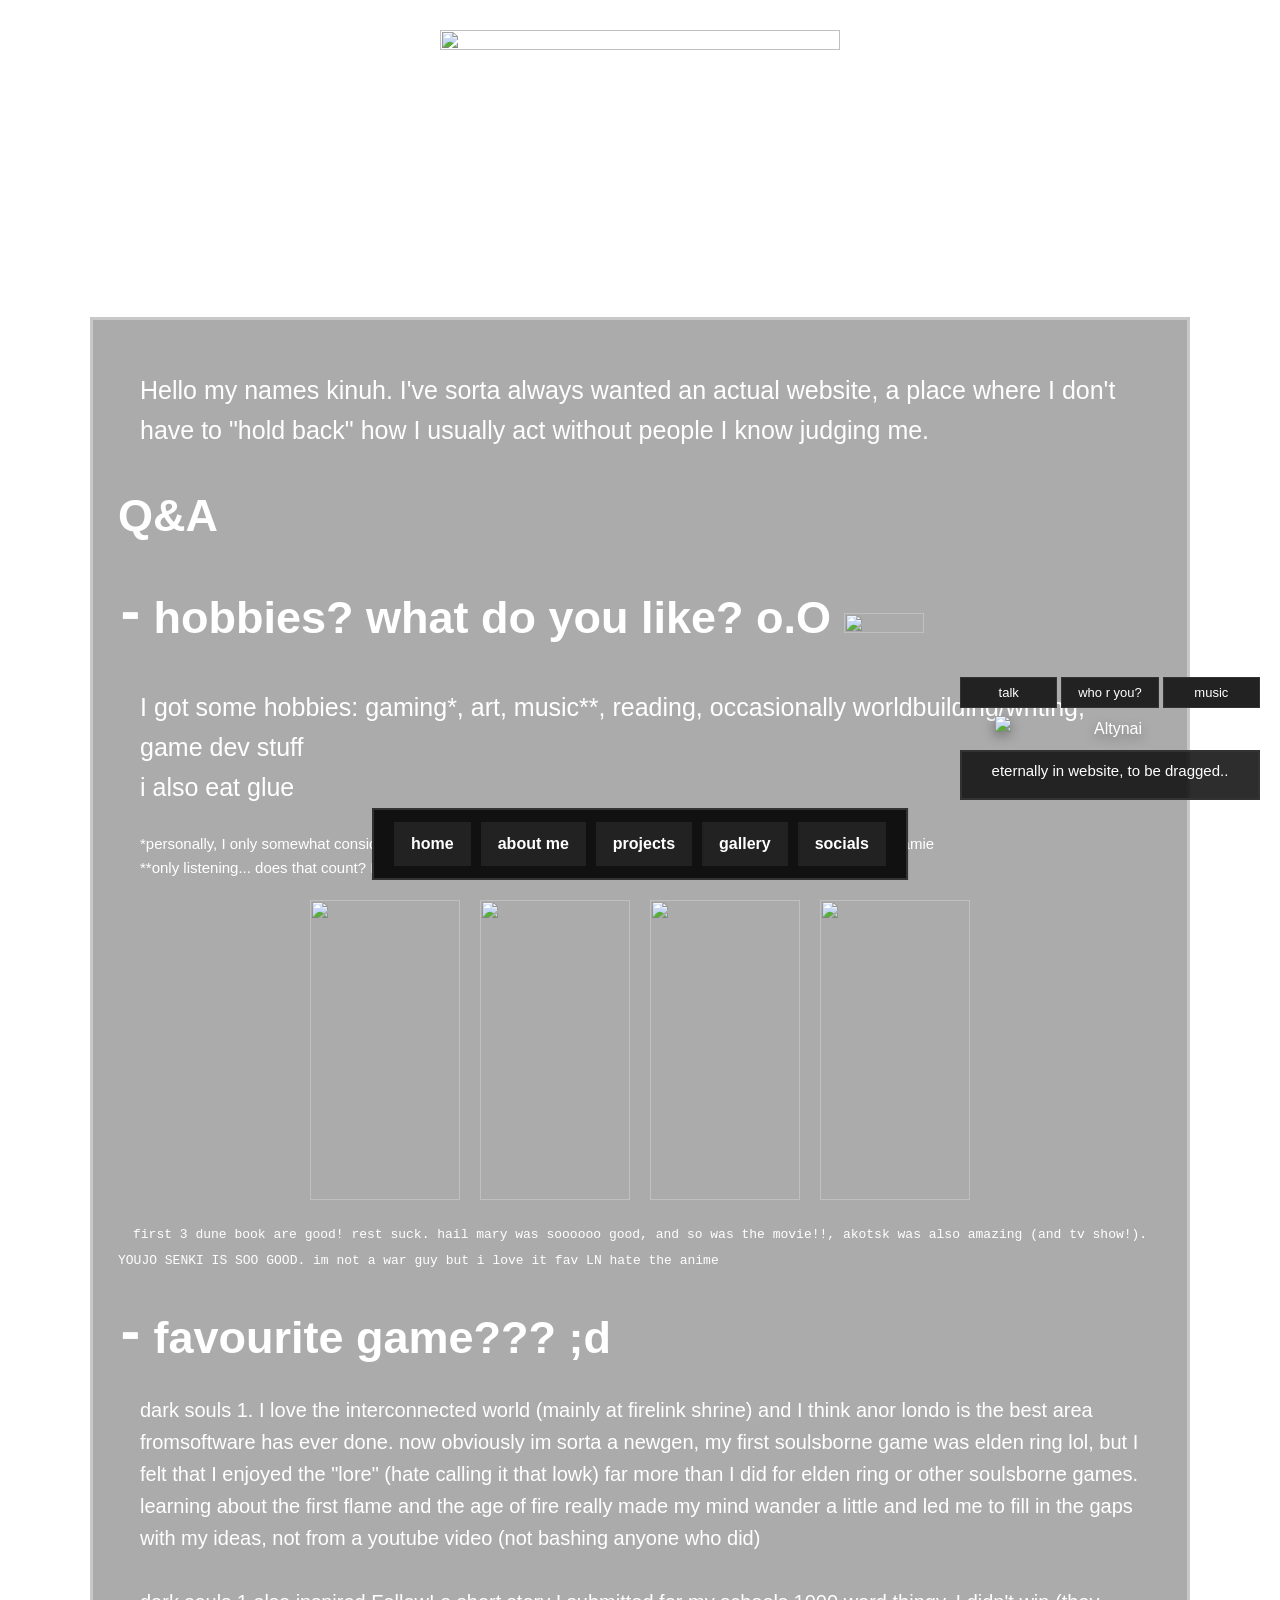
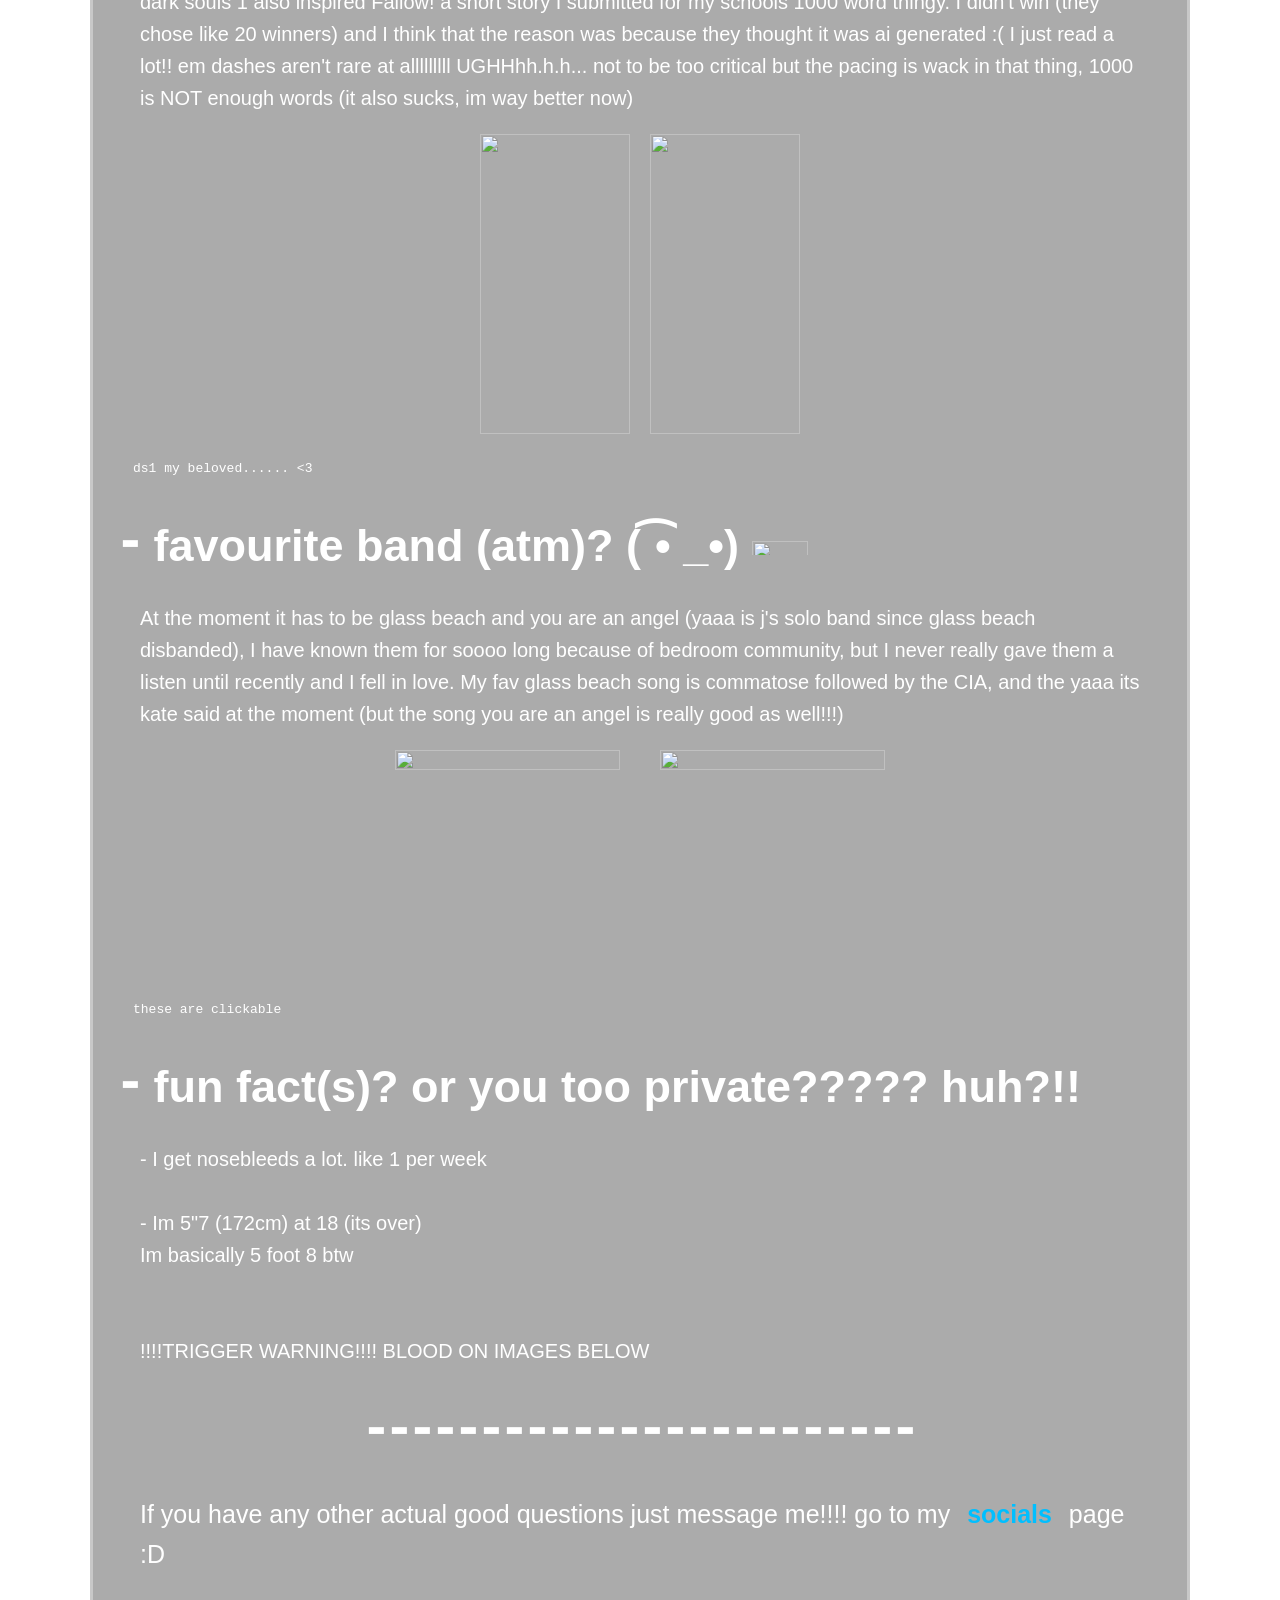
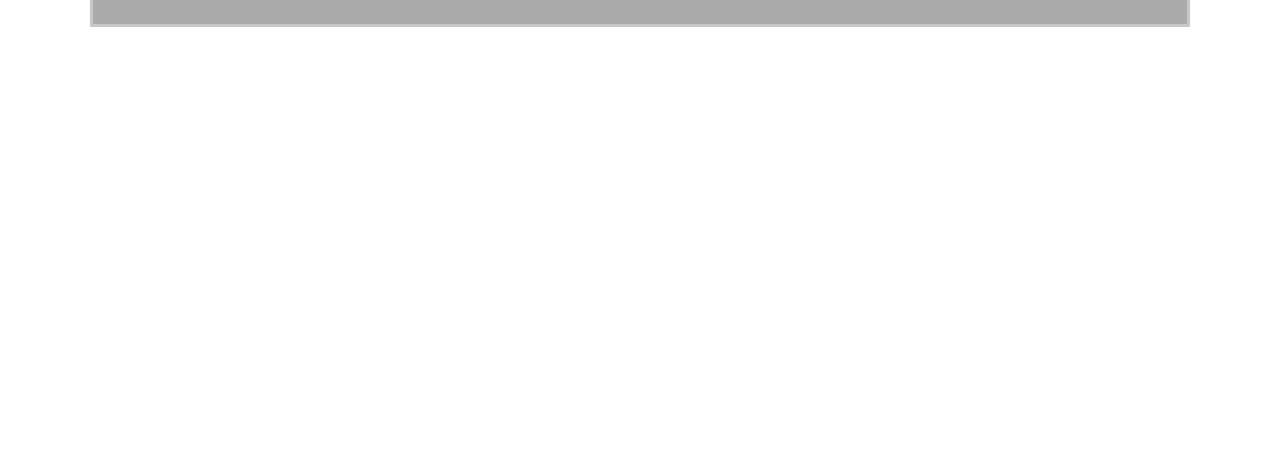
==== commit e4b05ac0: "Add files via upload" ====
--- a/fraesee/about.html
+++ b/fraesee/about.html
@@ -41,11 +41,10 @@
         <div class="aboutcont">
 
             <p class="tts">
-                Hello my names kinuh........... I've always wanted a website so I decided why not just do it and not be a lazy BUM
-                some common questions below if you have anymore scroll to the bottom
+                Hello my names kinuh. I've sorta always wanted an actual website, a place where I don't have to "hold back" how I usually act without people I know judging me.
             </p>
 
-            <h1>Q&A</h1>
+            <h1>Q&A</h1> 
             <h1>
                 ⁃ hobbies? what do you like? o.O
                 <img src="images/telescope.gif" width="80" height="80">
@@ -84,7 +83,7 @@
                 little and led me to fill in the gaps with my ideas, not from a youtube video (not bashing anyone who did)<br><br>
 
                 dark souls 1 also inspired
-                <a href="https://www.royalroad.com/fiction/110361/fallow">fallow!</a>
+                Fallow!
                 a short story I submitted for my schools 1000 word thingy.
                 I didn't win (they chose like 20 winners) and I think that the reason was because they thought it was ai generated :(
                 I just read a lot!! em dashes aren't rare at alllllllll UGHHhh.h.h...
@@ -101,7 +100,7 @@
             </tt>
 
             <h1>
-                ⁃ favourite band? ( ͡• _•)
+                ⁃ favourite band (atm)? ( ͡• _•)
                 <img src="images/wmusic.gif" width="56" height="45">
             </h1>
 
@@ -123,31 +122,18 @@
             <h1>⁃ fun fact(s)? or you too private????? huh?!!</h1>
 
             <p class="tts2">
-                i get nosebleeds a lot. like 1 per week<br>
+                - I get nosebleeds a lot. like 1 per week<br><br>
 
-                i like anime<br><br>
-                and im 5"7 (172cm) at 18 (its over)<br>
-                (also i hate this btw, when you google 172cm in feet, it says 5.643 feet THAT IS NOT 5 FOOT 6. ITS 5.64 FEET WITHOUT INCHES. THATS 5 FOOT AND 7.7 INCHES)<br>
-                can i round up to 5 foot 8 btw?
+                - Im 5"7 (172cm) at 18 (its over)<br>Im basically 5 foot 8 btw<br>
 <br><br>
-                TRIGGER WARNING BLOOD ON IMAGES BELOW
+                !!!!TRIGGER WARNING!!!! BLOOD ON IMAGES BELOW
             </p>
 
-            <div class="imagerow">
-                <img class="blur-image" src="images/blood_1.jpg" onclick="this.classList.toggle('revealed')">
-                <img class="blur-image" src="images/blood_2.jpg" onclick="this.classList.toggle('revealed')">
-            </div>
-<br>
-            <tt>
-                bad nosebleed in the bathroom, was feeling lightheaded after :(
-                <br>     awesome blur affect though got it online
-            </tt>
-
-            <h1>⁃</h1>
+            <center><h1>⁃⁃⁃⁃⁃⁃⁃⁃⁃⁃⁃⁃⁃⁃⁃⁃⁃⁃⁃⁃⁃⁃⁃⁃</h1></center>
 
             <p class="tts">
-                idk what other question you might have so dm me on discord and ill add it<br>
-                its on my <a href="socials.html">socials</a> section
+                If you have any other actual good questions just message me!!!! go to my <a href="socials.html">socials</a> page<br>
+                :D
             </p>
 
         </div>
--- a/fraesee/style.css
+++ b/fraesee/style.css
@@ -37,12 +37,17 @@
 }
 
 body.contact {
-    background-image: url("images/bgradio.jpg");
+    background-image: url("images/pattern.jpg");
 }
 
 body.about {
     background-image: url("images/bgxd.jpg");
 }
+
+body.osu {
+    background-image: url("images/star3.gif");
+}
+
 
 h1 {
     font-size: clamp(30px, 5vw, 45px);
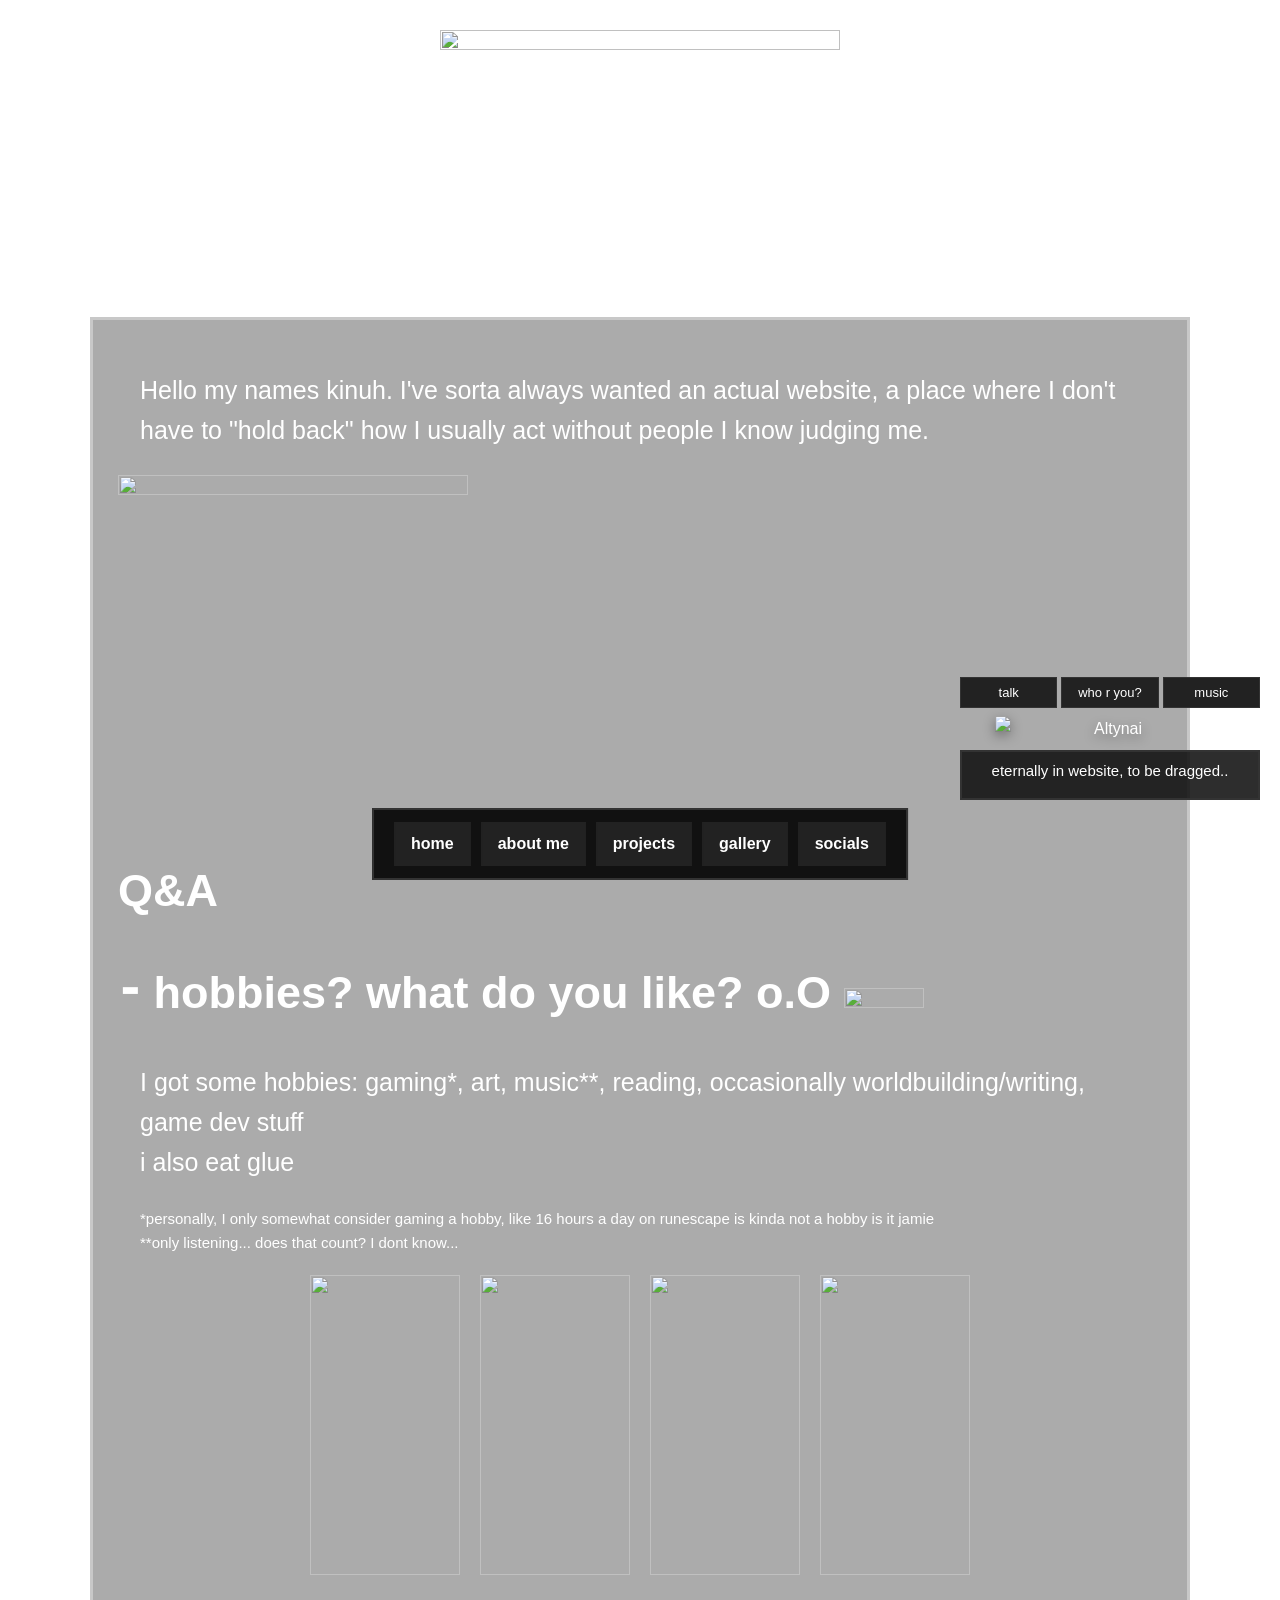
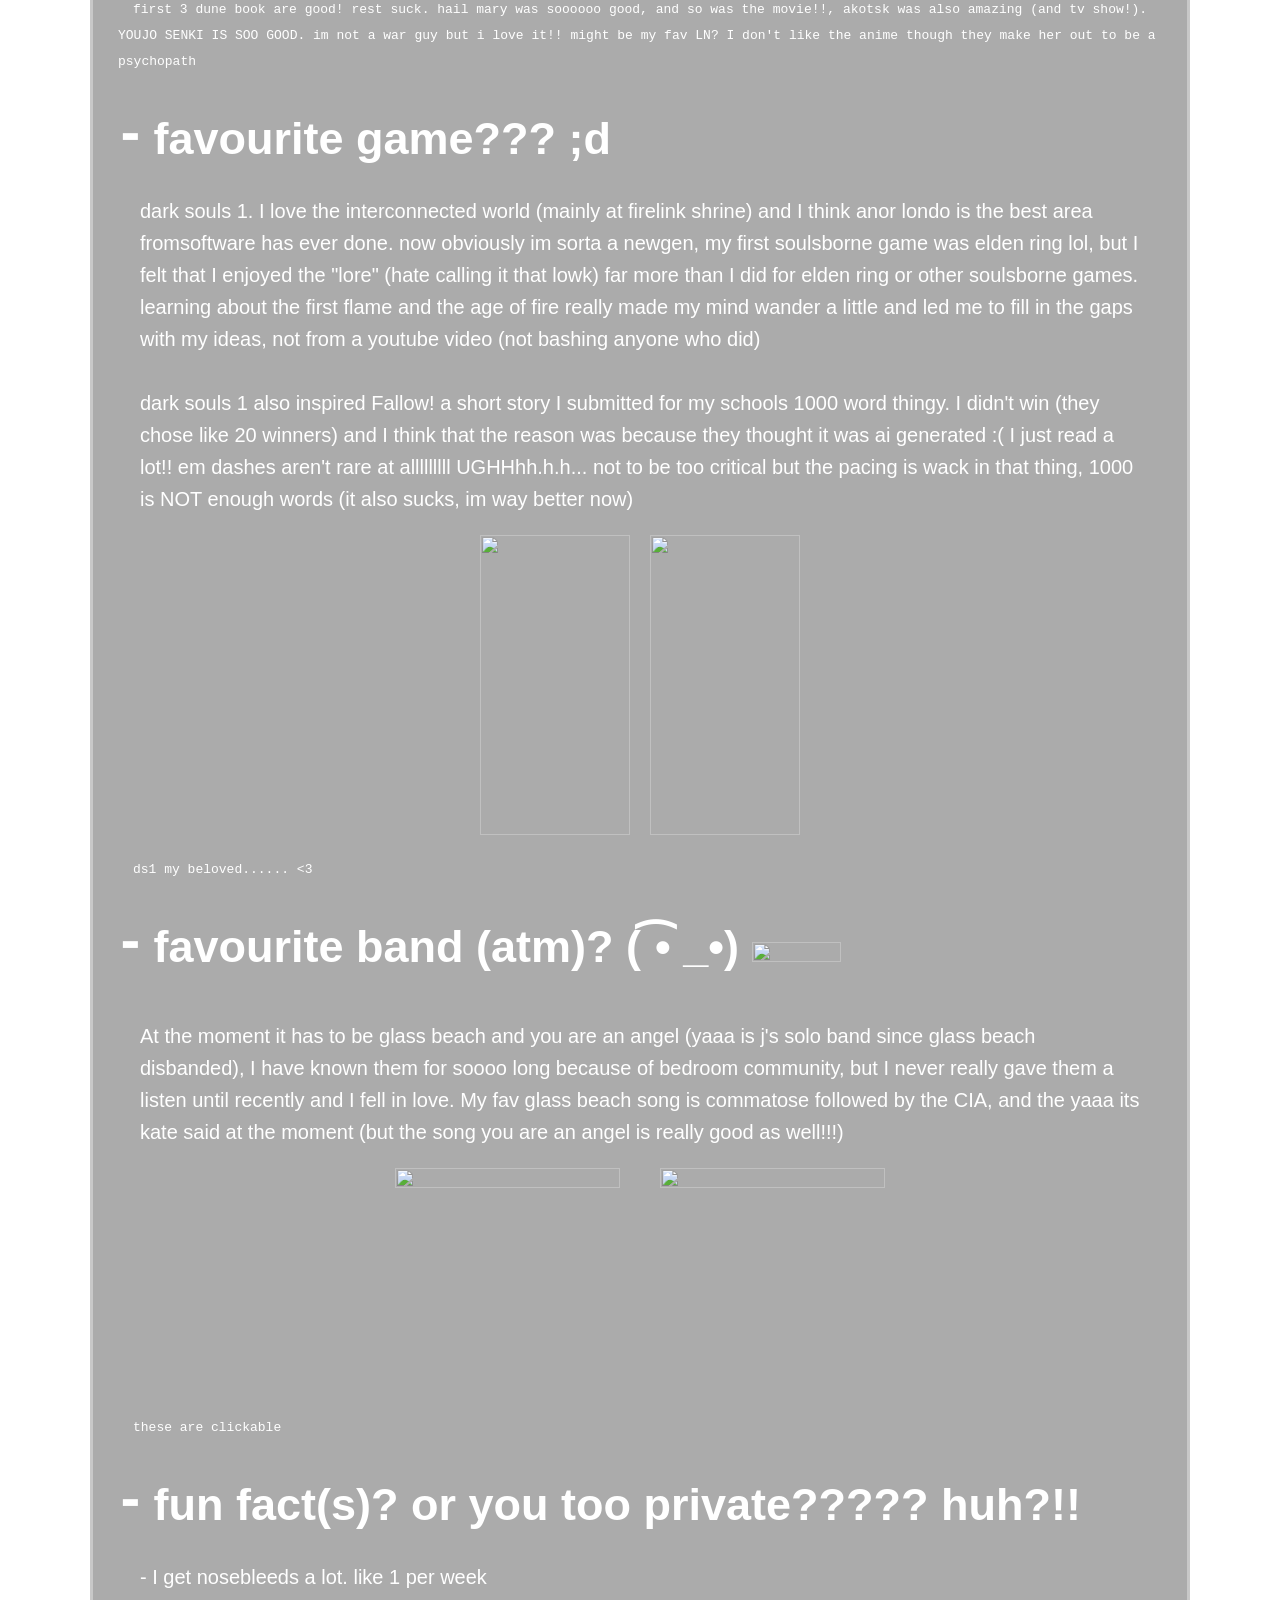
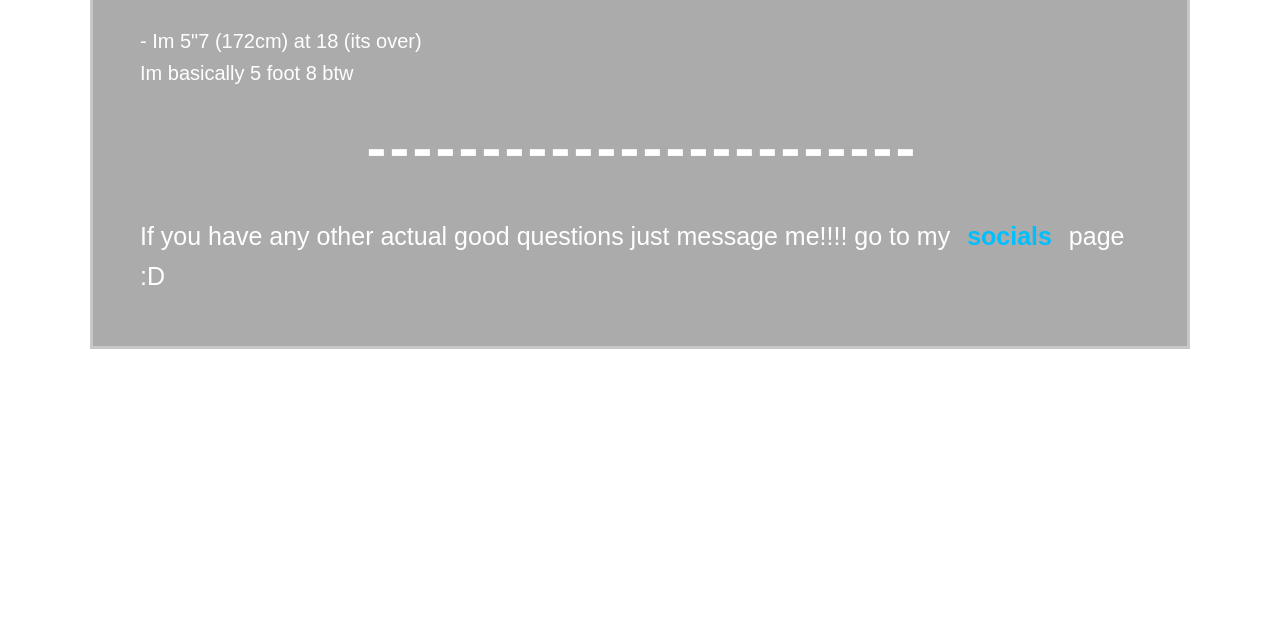
==== commit 1138a403: "Add files via upload" ====
--- a/fraesee/about.html
+++ b/fraesee/about.html
@@ -43,7 +43,7 @@
             <p class="tts">
                 Hello my names kinuh. I've sorta always wanted an actual website, a place where I don't have to "hold back" how I usually act without people I know judging me.
             </p>
-
+        <img src="images/litme.jpg" width="350" height="350">
             <h1>Q&A</h1> 
             <h1>
                 ⁃ hobbies? what do you like? o.O
@@ -70,8 +70,7 @@
 
             <tt>
                 first 3 dune book are good! rest suck. hail mary was soooooo good, and so was the movie!!, akotsk was also amazing (and tv show!).<br>
-                YOUJO SENKI IS SOO GOOD. im not a war guy but i love it fav LN
-                hate the anime
+                YOUJO SENKI IS SOO GOOD. im not a war guy but i love it!! might be my fav LN? I don't like the anime though they make her out to be a psychopath
             </tt>
 
             <h1>⁃ favourite game??? ;d</h1>
@@ -101,7 +100,7 @@
 
             <h1>
                 ⁃ favourite band (atm)? ( ͡• _•)
-                <img src="images/wmusic.gif" width="56" height="45">
+                <img src="images/wmusic.gif" width="89" height="89">
             </h1>
 
             <p class="tts2">
@@ -125,8 +124,6 @@
                 - I get nosebleeds a lot. like 1 per week<br><br>
 
                 - Im 5"7 (172cm) at 18 (its over)<br>Im basically 5 foot 8 btw<br>
-<br><br>
-                !!!!TRIGGER WARNING!!!! BLOOD ON IMAGES BELOW
             </p>
 
             <center><h1>⁃⁃⁃⁃⁃⁃⁃⁃⁃⁃⁃⁃⁃⁃⁃⁃⁃⁃⁃⁃⁃⁃⁃⁃</h1></center>
@@ -138,7 +135,7 @@
 
         </div>
 
-        <br><br><br><br><br><br><br><br>
+        <br><br><br>
 
         <p>this is so you can scroll and see the text</p>
 
--- a/fraesee/style.css
+++ b/fraesee/style.css
@@ -18,33 +18,46 @@
 
     box-sizing: border-box;
 
+    position: relative;
+}
+
+body::before {
+    content: "";
+
+    position: fixed;
+    inset: 0;
+
+    z-index: -1;
+
     background-size: cover;
     background-position: center;
     background-repeat: no-repeat;
-    background-attachment: fixed;
-}
-
-body.home {
+
+    will-change: transform;
+    transform: translateZ(0);
+}
+
+body.home::before {
     background-image: url("images/star3.gif");
 }
 
-body.gallery {
+body.gallery::before {
     background-image: url("images/bgcompressiongodmode.jpg");
 }
 
-body.projects {
+body.projects::before {
     background-image: url("images/bgblack.jpg");
 }
 
-body.contact {
+body.contact::before {
     background-image: url("images/pattern.jpg");
 }
 
-body.about {
+body.about::before {
     background-image: url("images/bgxd.jpg");
 }
 
-body.osu {
+body.osu::before {
     background-image: url("images/star3.gif");
 }
 
@@ -91,6 +104,9 @@
     border: 3px solid rgba(255,255,255,.35);
     backdrop-filter: blur(10px);
     -webkit-backdrop-filter: blur(10px);
+    will-change: backdrop-filter;
+    transform: translateZ(0);
+    contain: paint;
 
     padding: 30px;
     margin: 20px auto;
@@ -106,6 +122,9 @@
     border: 3px solid rgba(255,255,255,.35);
     backdrop-filter: blur(10px);
     -webkit-backdrop-filter: blur(10px);
+    will-change: backdrop-filter;
+    transform: translateZ(0);
+    contain: paint;
 
     padding: 25px;
     margin: 20px auto;
@@ -123,6 +142,9 @@
     border: 3px solid rgba(255,255,255,.35);
     backdrop-filter: blur(10px);
     -webkit-backdrop-filter: blur(10px);
+    will-change: backdrop-filter;
+    transform: translateZ(0);
+    contain: paint;
 
     padding: 25px;
     margin: 20px auto;
@@ -223,6 +245,9 @@
     border: 3px solid rgba(255,255,255,.35);
     backdrop-filter: blur(10px);
     -webkit-backdrop-filter: blur(10px);
+    will-change: backdrop-filter;
+    transform: translateZ(0);
+    contain: paint;
 
     padding: 20px;
 
